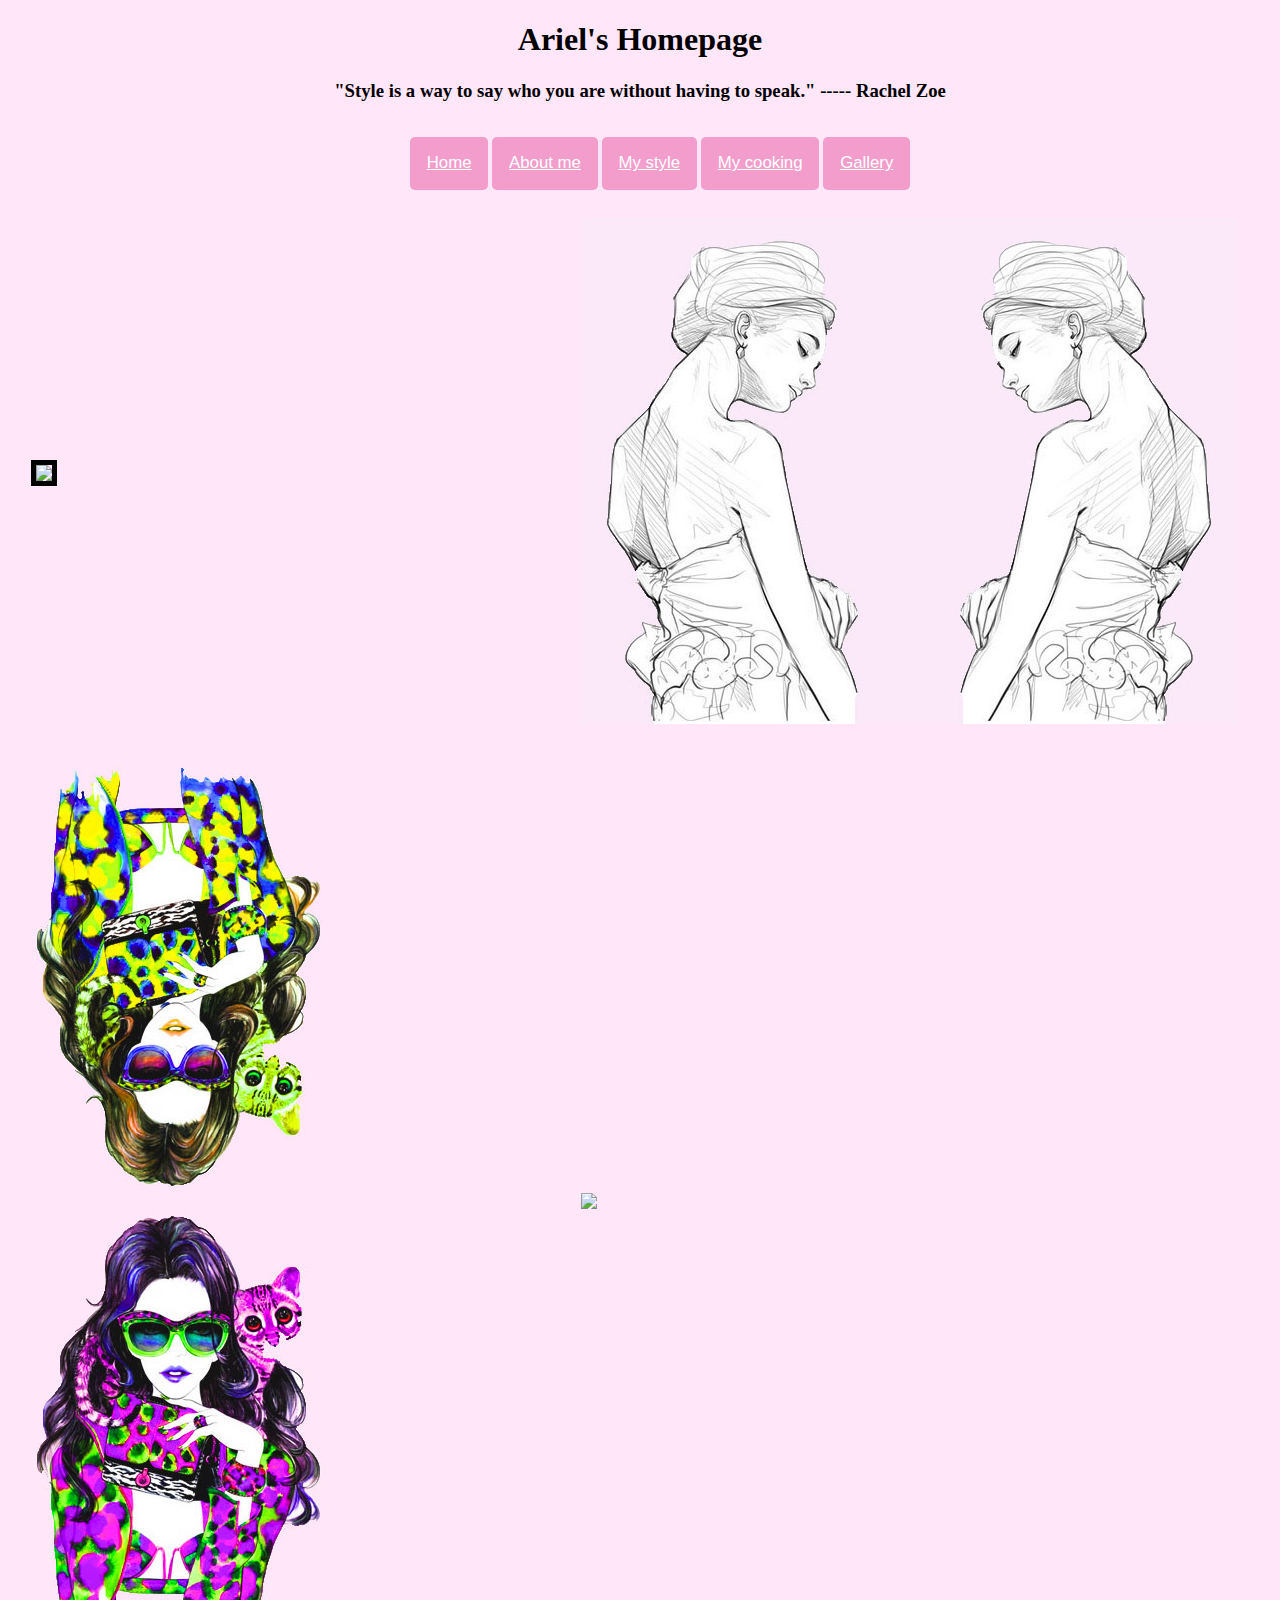
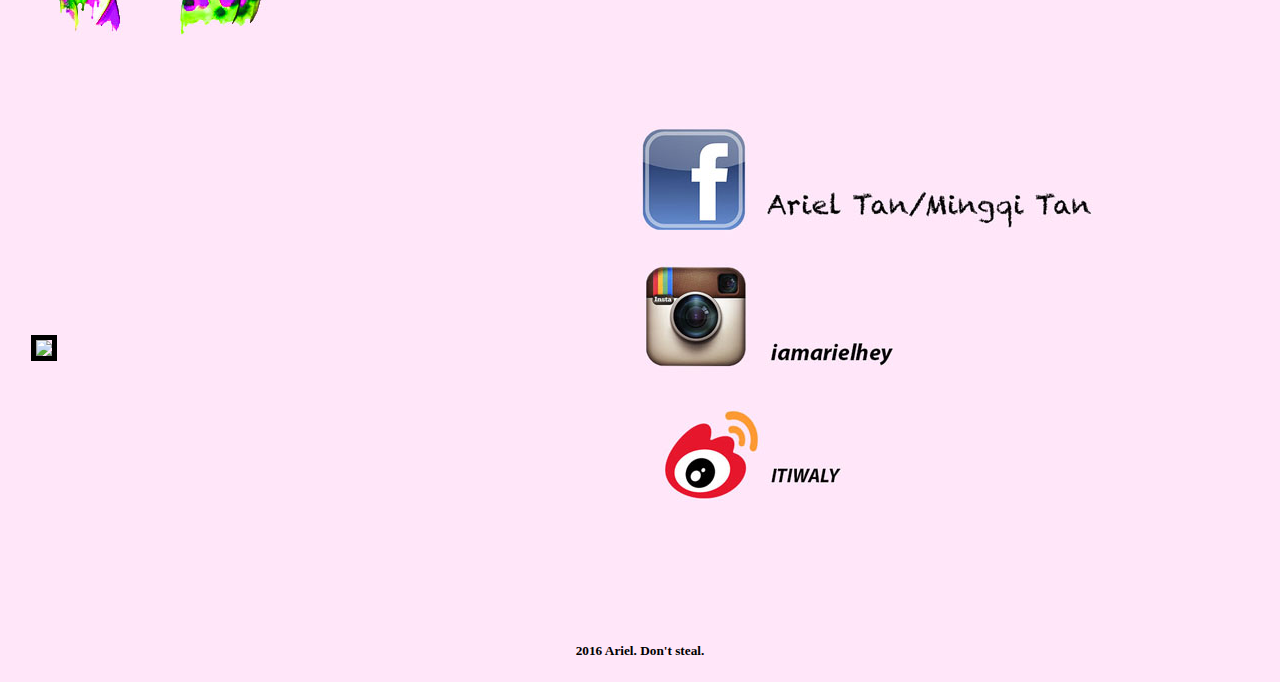
==== index.html @ 0da6934d "Rename homepage.html to index.html" ====
<!DOCTYPE html>
<html>   
 <head>  
   <link type="text/css" rel="stylesheet" href="stylesheet.css"/> 
   <title> Ariel's Homepage </title> 
     
    <style type="text/css">
        td{
            height:100px;
            width:700px; 
        }
 
        #leftUp{
           <!-- background-color:#FFE4E1; -->
          background-color: #ffe6f9;
           

        }
        #upCenter{
           background-color: #ffe6f9;
        }
         #upRight{
            background-color: #ffe6f9;
        }
       
       
        #centerLeft{
            background-color: #ffe6f9;
        }
        #center{
             background-color: #ffe6f9;
        }
       
        #leftDown{
            background-color: #ffe6f9;
        }
        #downCenter{
        
           background-color: #ffe6f9;
        }
    
    </style>
 </head>  
      <body>
      			 
		 <h1> Ariel's Homepage </h1>
       <h3> "Style is a way to say who you are without having to speak."   ----- Rachel Zoe</h3>
      
       
      
       <div class="top-nav">	       											
							<ul class="res">
								<li><a href="homepage.html" class="active">Home</a></li>
								<li><a href="aboutme.html">About me</a></li>						
								<li><a href="Mystyle.html">My style</a></li>
								<li><a href="Mycooking.html">My cooking</a></li>	
								<li><a href="gallery.html">Gallery</a></li>	
														
							</ul>
				 </div>
	
    
     
       <table>
        <tr>
            <td id="leftUp">  <img id= "leftpic" src ="https://m.popkey.co/bebf7a/Lly1Y_f-maxage-0.gif" /></td>
            <td id="upCenter"><img  src="images/scan.jpg"/><img id= "smaller" src="images/scan1.jpg"/></h2></td>
           
        </tr>
        <tr>
            <td id="centerLeft"><img src="images/catu.jpg"/><img src="images/666.jpg"/></td>
            <td id="center"> <img id="rightpic" src="https://m.popkey.co/a2965c/xRWN4_f-maxage-0.gif"/></td>

        </tr>
        <tr>
            <td id="leftDown"><img id="leftpic" src="https://m.popkey.co/26a52f/a01q3_f-maxage-0.gif"/></td>
            <td id="downCenter"><img id= "smaller" src="images/Sinacopy.jpg"/></td></td>
        </tr>
    </table>
    
    <h5>  2016 Ariel. Don't steal. </h5>
    
    

      </body>
        </html>


<!--http://popkey.co/search/ariel-->
---- stylesheet.css ----
body {

background-color: #ffe6f9;
}

h1 {

font-family:  Futura;
text-align: center;

}
h3{

font-family: Futura;
text-align: center;
margin-left:100px;
margin-right:100px;


}

h5{


text-align: center;

}

td{

padding-top:10px;

}

li {
border : 0px solid #ffffff;
font-family: Futura, Tahoma, sans-serif;
color:#ffffff;
border-radius:5px 5px; 
background-color: #f29dcc;
display: inline;
padding: 0px 0px 0px 0px;

}

#leftpic{

border: 5px solid black;

margin-left:20px;
float:left;
display: inline;
}

.leftpic1{

border: 5px solid black;
margin-left:100px;
display: inline;

}


.text {

text-align: center;

}

.picc{

magrin-left:60px;

}

.smaller{

border: 5px solid black;
width: 50%
height:100px;
margin-left: 450px

}

.gallery{

border: 5px solid black;
width: 10%
height:100px;
margin-left: 50px;
margin-top:50px;

}

#lol{

margin-left: 100px;

}

.veg{

border: 5px solid black;
width: 50%
height:100px;
margin-left: 500px

}

.mid{

border: 5px solid black;
width: 50%
height:100px;
margin-left: 400px

}

.midd{


border: 5px solid black;
width: 50%
height:100px;
margin-left: 350px

}


}
#rightpic{

border: 5px solid black;
margin-top:10px;
margin-left: 20px;
display: inline;


}

h4 {
 text-align: left;
  margin-right: 50px;
  margin-left: 50px;
  font-family: Futura;
}


.top-nav {
    float: right;
    width: 100%;
  
    text-align: center;
}
.top-nav ul.res {
    padding:-10em -10em -10em -10em;
    list-style: none;
}
.top-nav ul.res li{
    display:inline-block;
}
.top-nav ul.res li a {
    font-size: 1.05em;
    color: #fff;
    padding: 1em;
    display: block;
}


.sub-nav {
    float: right;
    width: 100%;
  
    text-align: left;
}
.sub-nav ul.res {
    padding:-10em -10em -10em -10em;
    list-style: none;
}
.sub-nav ul.res li{
    display:inline-block;
}
.sub-nav ul.res li a {
    font-size: 1.05em;
    color: #fff;
    padding: 1em;
    display: block;
}

iframe{



 margin-left: 80px;



}

.lala{
 margin-left: 450px;

}
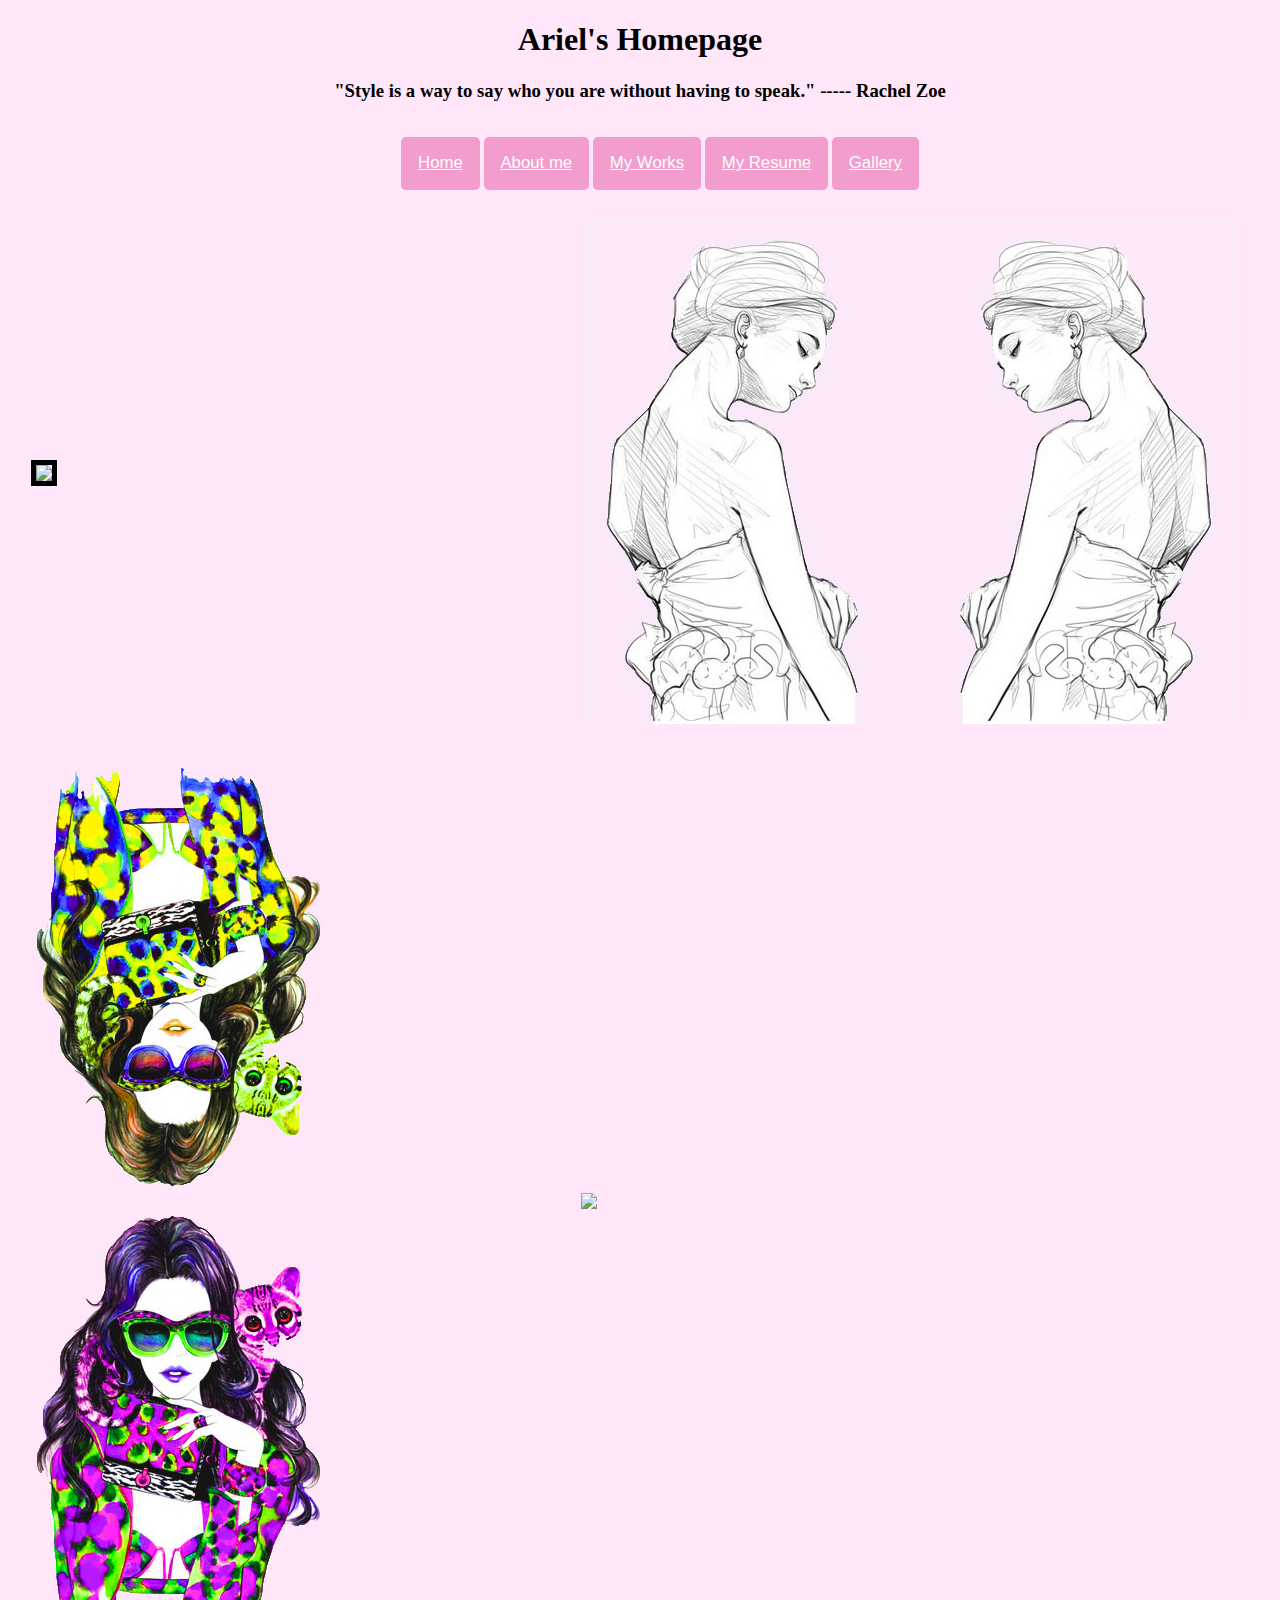
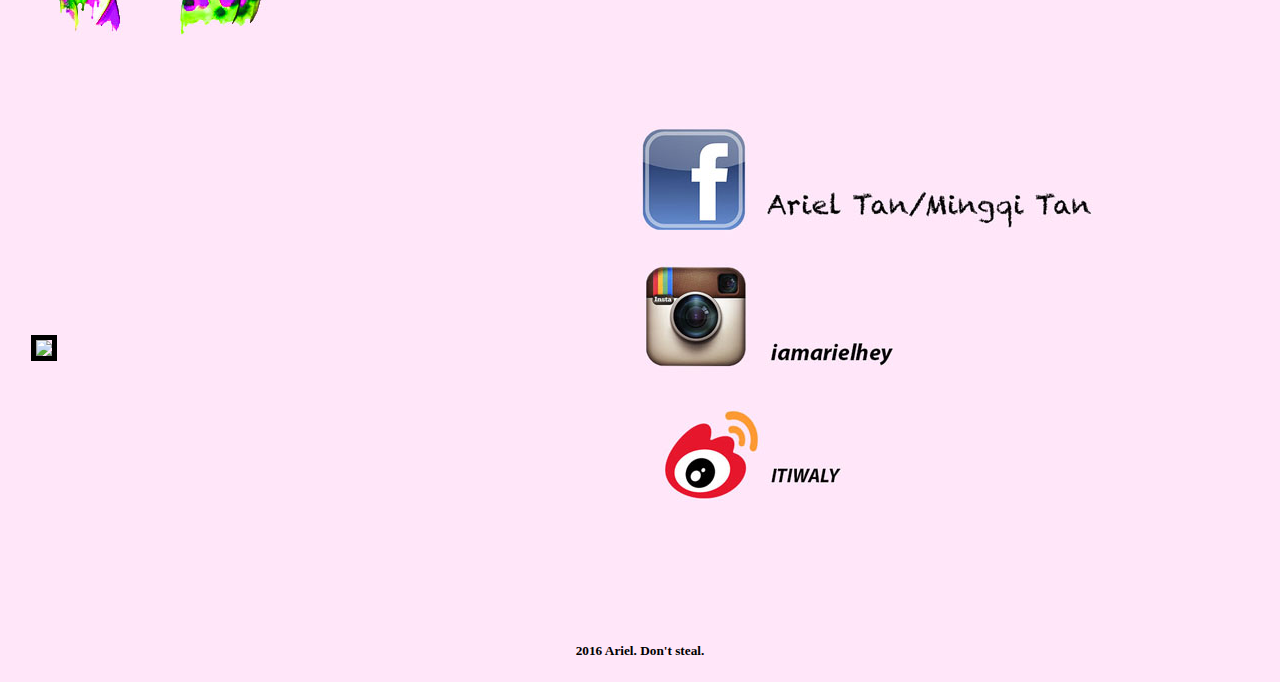
==== commit 5ed1dc0e: "Add files via upload" ====
--- a/index.html
+++ b/index.html
@@ -50,10 +50,10 @@
       
        <div class="top-nav">	       											
 							<ul class="res">
-								<li><a href="homepage.html" class="active">Home</a></li>
+								<li><a href="index.html" class="active">Home</a></li>
 								<li><a href="aboutme.html">About me</a></li>						
-								<li><a href="Mystyle.html">My style</a></li>
-								<li><a href="Mycooking.html">My cooking</a></li>	
+								<li><a href="Mystyle.html">My Works</a></li>	
+								<li><a href="resume.pdf">My Resume</a></li>	
 								<li><a href="gallery.html">Gallery</a></li>	
 														
 							</ul>
@@ -80,10 +80,10 @@
     
     <h5>  2016 Ariel. Don't steal. </h5>
     
-    
+  
 
       </body>
         </html>
 
 
-<!--http://popkey.co/search/ariel-->
+<!--http://popkey.co/search/ariel-->--- a/stylesheet.css
+++ b/stylesheet.css
@@ -17,6 +17,12 @@
 margin-right:100px;
 
 
+}
+
+h2{
+
+font-family: Times;
+text-align: center;
 }
 
 h5{
@@ -57,8 +63,32 @@
 border: 5px solid black;
 margin-left:100px;
 display: inline;
-
-}
+width: 300px;
+height:500px;
+
+}
+
+.leftpic2{
+
+border: 5px solid black;
+margin-left:100px;
+display: inline;
+width: 600px;
+height:900px;
+
+}
+
+
+.leftpic3{
+
+border: 5px solid black;
+margin-left:100px;
+display: inline;
+width: 800px;
+height:600px;
+
+}
+
 
 
 .text {
@@ -82,6 +112,13 @@
 
 }
 
+.smaller1{
+
+width: 50%
+height:100px;
+margin-left: 640px
+
+}
 .gallery{
 
 border: 5px solid black;
@@ -107,6 +144,7 @@
 
 }
 
+
 .mid{
 
 border: 5px solid black;
@@ -115,6 +153,8 @@
 margin-left: 400px
 
 }
+
+
 
 .midd{
 
@@ -171,7 +211,6 @@
     float: right;
     width: 100%;
   
-    text-align: left;
 }
 .sub-nav ul.res {
     padding:-10em -10em -10em -10em;
@@ -201,4 +240,9 @@
  margin-left: 450px;
 
 }
-
+.lala1{
+ margin-left: 150px;
+
+}
+
+
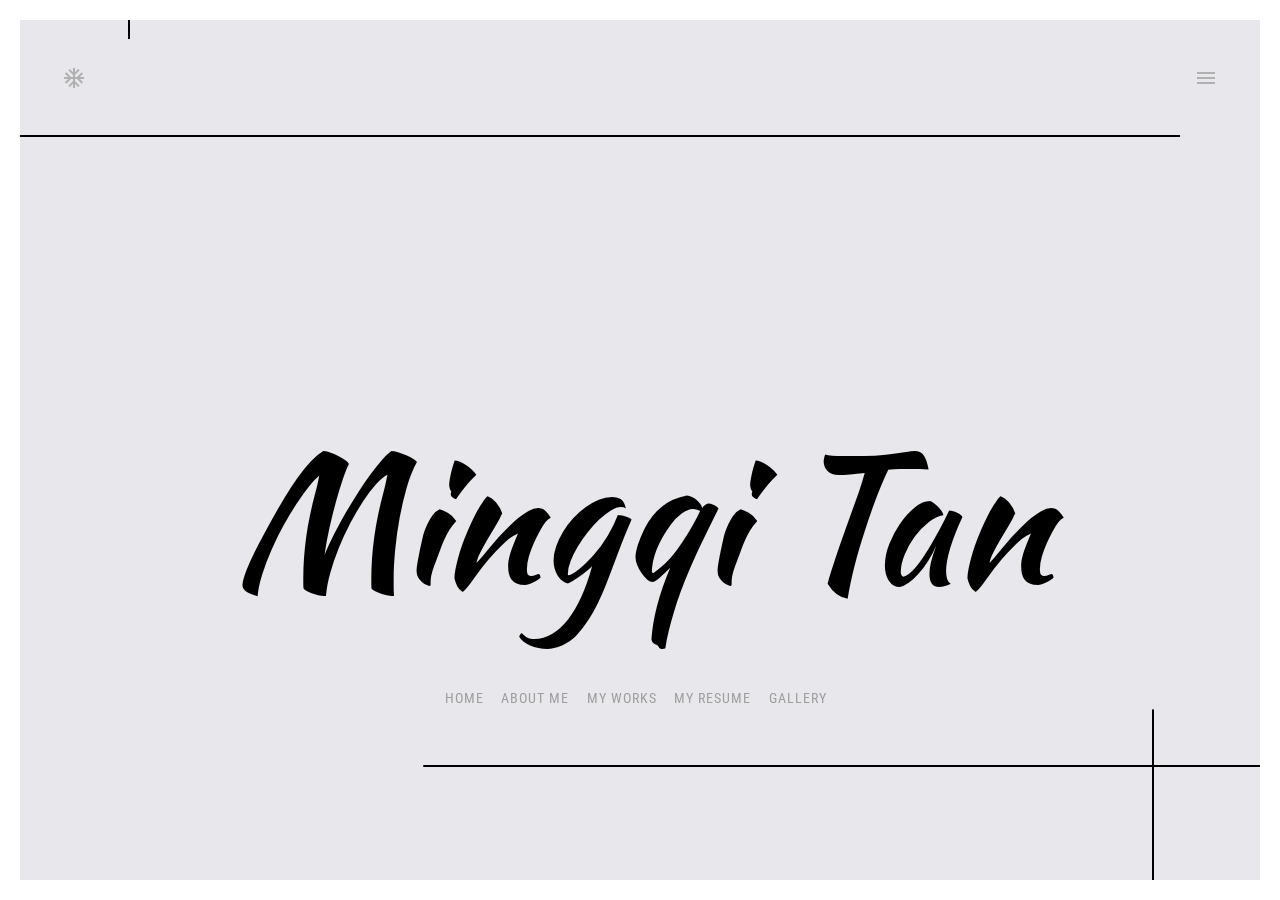
==== commit 8287ac73: "Add files via upload" ====
--- a/index.html
+++ b/index.html
@@ -1,89 +1,107 @@
 <!DOCTYPE html>
-<html>   
- <head>  
-   <link type="text/css" rel="stylesheet" href="stylesheet.css"/> 
-   <title> Ariel's Homepage </title> 
-     
-    <style type="text/css">
-        td{
-            height:100px;
-            width:700px; 
-        }
- 
-        #leftUp{
-           <!-- background-color:#FFE4E1; -->
-          background-color: #ffe6f9;
-           
+<html lang="en" class="no-js">
+	<head>
+		<meta charset="UTF-8" />
+		<meta http-equiv="X-UA-Compatible" content="IE=edge">
+		<meta name="viewport" content="width=device-width, initial-scale=1">
+		<title>Line Maker | Demo 3 | Codrops</title>
+		<meta name="description" content="" />
+		<meta name="keywords" content="" />
+		<meta name="author" content="Codrops" />
+		<link rel="shortcut icon" href="favicon.ico">
+		<link rel="stylesheet" type="text/css" href="css/normalize.css" />
+		<link rel="stylesheet" type="text/css" href="css/demo.css" />
+		<link rel="stylesheet" type="text/css" href="css/decolines.css" />
+		<link href="https://fonts.googleapis.com/css?family=Kaushan+Script|Roboto+Condensed" rel="stylesheet">
+		<!--[if IE]>
+  		<script src="http://html5shiv.googlecode.com/svn/trunk/html5.js"></script>
+		<![endif]--><script>document.documentElement.className = 'js';</script>
+	</head>
+	<body class="demo-3">
+		<svg class="hidden">
+			<defs>
+				<symbol id="icon-arrow" viewBox="0 0 24 24">
+					<title>arrow</title>
+					<polygon points="6.3,12.8 20.9,12.8 20.9,11.2 6.3,11.2 10.2,7.2 9,6 3.1,12 9,18 10.2,16.8 "/>
+				</symbol>
+				<symbol id="icon-drop" viewBox="0 0 24 24">
+					<title>drop</title>
+					<path d="M12,21c-3.6,0-6.6-3-6.6-6.6C5.4,11,10.8,4,11.4,3.2C11.6,3.1,11.8,3,12,3s0.4,0.1,0.6,0.3c0.6,0.8,6.1,7.8,6.1,11.2C18.6,18.1,15.6,21,12,21zM12,4.8c-1.8,2.4-5.2,7.4-5.2,9.6c0,2.9,2.3,5.2,5.2,5.2s5.2-2.3,5.2-5.2C17.2,12.2,13.8,7.3,12,4.8z"/><path d="M12,18.2c-0.4,0-0.7-0.3-0.7-0.7s0.3-0.7,0.7-0.7c1.3,0,2.4-1.1,2.4-2.4c0-0.4,0.3-0.7,0.7-0.7c0.4,0,0.7,0.3,0.7,0.7C15.8,16.5,14.1,18.2,12,18.2z"/>
+				</symbol>
+				<symbol id="icon-logo" viewBox="0 0 24 24">	
+					<path d="M22 11h-4.17l3.24-3.24-1.41-1.42L15 11h-2V9l4.66-4.66-1.42-1.41L13 6.17V2h-2v4.17L7.76 2.93 6.34 4.34 11 9v2H9L4.34 6.34 2.93 7.76 6.17 11H2v2h4.17l-3.24 3.24 1.41 1.42L9 13h2v2l-4.66 4.66 1.42 1.41L11 17.83V22h2v-4.17l3.24 3.24 1.42-1.41L13 15v-2h2l4.66 4.66 1.41-1.42L17.83 13H22z"/>
+					<path d="M0 0h24v24H0z" fill="none"/>
+				</symbol>
+				<symbol id="icon-menu" viewBox="0 0 24 24">
+					<path d="M0 0h24v24H0z" fill="none"/>
+					<path d="M3 18h18v-2H3v2zm0-5h18v-2H3v2zm0-7v2h18V6H3z"/>
+				</symbol>
+			</defs>
+		</svg>
+		<main>
+			<div class="dummy">
+				<div class="dummy__icon"><svg class="icon icon--logo"><use xlink:href="#icon-logo"></use></div>
+				<div class="dummy__icon"><svg class="icon icon--menu"><use xlink:href="#icon-menu"></use></div>
+			</div>
+			<header class="codrops-header">
+				<div class="codrops-links">
+				</div>
+				<h1 class="codrops-header__title">Mingqi Tan</h1>
+				<nav class="codrops-demos">
+					<a href="index.html" class="active">Home</a>
+							<a href="aboutme.html">About me</a>					
+						<a href="Mystyle.html">My Works</a>	
+								<a href="resume.pdf">My Resume</a>
+							<a href="gallery.html">Gallery</a>
+				</nav>
+			</header>
+		</main>
+		<script src="js/anime.min.js"></script>
+		<script src="js/main.js"></script>
+		<script>
+		(function() {
+			var lineMaker = new LineMaker({
+				position: 'fixed',
+				lines: [
+					{top: '15%', left: 0, width: '100%', height: 2, color: '#ddd', hidden: true},
+					{top: '85%', left: 0, width: '100%', height: 2, color: '#ddd', hidden: true},
+					{top: 0, left: '90%', width: 2, height: '100%', color: '#ddd', hidden: true},
+					{top: 0, left: '10%', width: 2, height: '100%', color: '#ddd', hidden: true},
+					{top: '15%', left: 0, width: '100%', height: 2, color: '#000', hidden: true, animation: { duration: 1000, easing: 'easeInOutExpo', delay: 0, direction: 'LeftRight' }},
+					{top: '85%', left: 0, width: '100%', height: 2, color: '#000', hidden: true, animation: { duration: 1000, easing: 'easeInOutExpo', delay: 100, direction: 'RightLeft' }},
+					{top: 0, left: '90%', width: 2, height: '100%', color: '#000', hidden: true, animation: { duration: 1000, easing: 'easeInOutExpo', delay: 200, direction: 'BottomTop' }},
+					{top: 0, left: '10%', width: 2, height: '100%', color: '#000', hidden: true, animation: { duration: 1000, easing: 'easeInOutExpo', delay: 300, direction: 'TopBottom' }}
+				]
+			});
+			
+			setTimeout(function() {
+				lineMaker.animateLineIn(4, {
+					complete: function() { lineMaker.showLine(0); }
+				});
+				lineMaker.animateLineIn(5, {
+					complete: function() { lineMaker.showLine(1); }
+				});
+				lineMaker.animateLineIn(6, {
+					complete: function() { lineMaker.showLine(2); }
+				});
+				lineMaker.animateLineIn(7, {
+					complete: function() { lineMaker.showLine(3); }
+				});
+			}, 100);
 
-        }
-        #upCenter{
-           background-color: #ffe6f9;
-        }
-         #upRight{
-            background-color: #ffe6f9;
-        }
-       
-       
-        #centerLeft{
-            background-color: #ffe6f9;
-        }
-        #center{
-             background-color: #ffe6f9;
-        }
-       
-        #leftDown{
-            background-color: #ffe6f9;
-        }
-        #downCenter{
-        
-           background-color: #ffe6f9;
-        }
-    
-    </style>
- </head>  
-      <body>
-      			 
-		 <h1> Ariel's Homepage </h1>
-       <h3> "Style is a way to say who you are without having to speak."   ----- Rachel Zoe</h3>
-      
-       
-      
-       <div class="top-nav">	       											
-							<ul class="res">
-								<li><a href="index.html" class="active">Home</a></li>
-								<li><a href="aboutme.html">About me</a></li>						
-								<li><a href="Mystyle.html">My Works</a></li>	
-								<li><a href="resume.pdf">My Resume</a></li>	
-								<li><a href="gallery.html">Gallery</a></li>	
-														
-							</ul>
-				 </div>
-	
-    
-     
-       <table>
-        <tr>
-            <td id="leftUp">  <img id= "leftpic" src ="https://m.popkey.co/bebf7a/Lly1Y_f-maxage-0.gif" /></td>
-            <td id="upCenter"><img  src="images/scan.jpg"/><img id= "smaller" src="images/scan1.jpg"/></h2></td>
-           
-        </tr>
-        <tr>
-            <td id="centerLeft"><img src="images/catu.jpg"/><img src="images/666.jpg"/></td>
-            <td id="center"> <img id="rightpic" src="https://m.popkey.co/a2965c/xRWN4_f-maxage-0.gif"/></td>
+			setTimeout(function() {
+				lineMaker.animateLineOut(4);
+				lineMaker.animateLineOut(5);
+				lineMaker.animateLineOut(6);
+				lineMaker.animateLineOut(7);
+			}, 2000);
 
-        </tr>
-        <tr>
-            <td id="leftDown"><img id="leftpic" src="https://m.popkey.co/26a52f/a01q3_f-maxage-0.gif"/></td>
-            <td id="downCenter"><img id= "smaller" src="images/Sinacopy.jpg"/></td></td>
-        </tr>
-    </table>
-    
-    <h5>  2016 Ariel. Don't steal. </h5>
-    
-  
-
-      </body>
-        </html>
-
-
-<!--http://popkey.co/search/ariel-->+			setTimeout(function() {
+				lineMaker.createLine({top: '50vh', left: '21vw', width: '60vw', height: 16, color: '#E91E63', hidden: true, animation: { duration: 1000, easing: 'easeInOutExpo', delay: 300, direction: 'LeftRight' }});
+				
+				lineMaker.animateLineIn(8);
+			}, 2000);
+		})();
+		</script>
+	</body>
+</html>
--- a/css/demo.css
+++ b/css/demo.css
@@ -0,0 +1,580 @@
+*, *::after, *::before { -webkit-box-sizing: border-box; box-sizing: border-box; }
+
+body {
+	font-family: 'Roboto Mono', monospace;
+	color: #666c7b;
+	-webkit-font-smoothing: antialiased;
+	-moz-osx-font-smoothing: grayscale;
+	background: #f8f8f8;
+	font-weight: 400;
+	overflow: auto;
+}
+
+.demo-1 main {
+	position: relative;
+	z-index: 1;
+	overflow: auto;
+}
+
+.demo-4 main {
+	-webkit-animation: fadeAllIn 2s;
+	animation: fadeAllIn 2s;
+}
+
+@-webkit-keyframes fadeAllIn {
+	0%, 50% { opacity: 0; -webkit-transform: translate3d(-10px,0,0); transform: translate3d(-10px,0,0); }
+	100% { opacity: 1; -webkit-transform: translate3d(0,0,0); transform: translate3d(0,0,0); }
+}
+
+@keyframes fadeAllIn {
+	0%, 50% { opacity: 0; -webkit-transform: translate3d(-10px,0,0); transform: translate3d(-10px,0,0); }
+	100% { opacity: 1; -webkit-transform: translate3d(0,0,0); transform: translate3d(0,0,0); }
+}
+
+a {
+	outline: none;
+	color: #eecc99;
+	text-decoration: none;
+}
+
+a:hover, a:focus { color: #666c7b; }
+
+/* Individual demo styles */
+.demo-2 {
+	background: #396ad1;
+	color: #fff;
+}
+
+.demo-2 a {	color: #f3ef8b; }
+.demo-2 a:hover, .demo-2 a:focus { color: #fff; }
+
+.demo-3 {
+	background: #e8e8ec;
+	color: #333;
+	height: 100vh;
+	font-family: 'Roboto Condensed', sans-serif;
+}
+
+.demo-3::after {
+	content: '';
+	pointer-events: none;
+	position: absolute;
+	top: 0;
+	left: 0;
+	width: 100%;
+	height: 100%;
+	border: 20px solid #fff;
+}
+
+.demo-3 a { color: #9e9e9e; }
+.demo-3 a:hover, .demo-3 a:focus { color: #333; }
+
+.demo-4 {
+	background: #F5F5F5;
+	color: #737373;
+	position: relative;
+	font-family: 'Playfair Display', serif;
+}
+
+.demo-4 a { color: #47a53d; }
+.demo-4 a:hover, .demo-4 a:focus { color: #333; }
+
+.demo-5 {
+	background: #78e5ae;
+	color: #30664b;
+	position: relative;
+	font-family: 'Roboto Condensed', sans-serif;
+}
+
+.demo-5 a { color: #fff; }
+.demo-5 a:hover, .demo-5 a:focus { color: #000; }
+
+.demo-6 {
+	background: #3f51b5;
+	color: #fff;
+	position: relative;
+	font-family: 'Avenir Next', Avenir, 'Helvetica Neue', Helvetica, 'Segoe UI', Arial, sans-serif;
+}
+
+.demo-6 a { color: #eb585d; }
+.demo-6 a:hover, .demo-5 a:focus { color: #fff; }
+
+/* Helpers */
+.hidden {
+	position: absolute;
+	overflow: hidden;
+	width: 0;
+	height: 0;
+	pointer-events: none;
+}
+
+/* Buttons */
+.btn {
+	background: #eecc99;
+	color: inherit;
+	border: 0;
+	margin: 0;
+	display: block;
+	padding: 0.5em 1.15em;
+	border-radius: 0.3em;
+	margin: 1em 0 0;
+	font-size: 0.75em;
+	font-weight: bold;
+	text-transform: capitalize;
+	max-width: 100%;
+	white-space: nowrap;
+	overflow: hidden;
+	text-overflow: ellipsis;
+}
+
+.btn[disabled] {
+	opacity: 0.8;
+}
+
+.btn:not([disabled]):hover {
+	background: #666c7b;
+	color: #fff;
+}
+
+.btn:focus {
+	outline: none;
+}
+
+/* Icons */
+.icon {
+	display: block;
+	width: 1.5em;
+	height: 1.5em;
+	margin: 0 auto;
+	fill: currentColor;
+}
+
+/* Header */
+.codrops-header {
+	margin: 12vh 0 0 10%;
+	padding: 2em;
+	position: relative;
+}
+
+.actions {
+	margin: 1em 0 0 0;
+	z-index: 100;
+	position: relative;
+}
+
+.demo-2 .codrops-header {
+	margin: calc(10vh + 1px) 0 0 calc(10% + 1px);
+	padding: 2em;
+	width: calc(50vw - 1px);
+	min-height: calc(40vh - 1px);
+	position: relative;
+	z-index: 100;
+	background: #0f27b7;
+}
+
+.demo-3 .codrops-header,
+.demo-6 .codrops-header  {
+	text-align: center;
+	position: absolute;
+	width: calc(80vw - 5px);
+	top: 15vh;
+	left: 10vw;
+	height: calc(70vh - 5px);
+	margin: 5px 0 0 5px;
+	display: -webkit-flex;
+	display: -ms-flexbox;
+	display: flex;
+	-webkit-flex-direction: column;
+	-ms-flex-direction: column;
+	flex-direction: column;
+	-webkit-align-items: center;
+	-ms-flex-align: center;
+	align-items: center;
+	-webkit-justify-content: center;
+	-ms-flex-pack: center;
+	justify-content: center;
+	-webkit-transform: translate3d(0,100px,0);
+	transform: translate3d(0,100px,0);
+	-webkit-animation: fadeIn 2s ease-out forwards;
+	animation: fadeIn 2s ease-out forwards;
+}
+
+@-webkit-keyframes fadeIn {
+	0%, 40% { opacity: 0; }
+	85%, 100% { opacity: 1; -webkit-transform: translate3d(0,0,0); transform: translate3d(0,0,0); }
+}
+
+@keyframes fadeIn {
+	0%, 40% { opacity: 0; }
+	85%, 100% { opacity: 1; -webkit-transform: translate3d(0,0,0); transform: translate3d(0,0,0); }
+}
+
+.demo-4 .codrops-header {
+	margin: 0;
+	padding: 0 0 0 2em;
+	z-index: 100;
+}
+
+.codrops-header__title {
+	margin: 0;
+	padding: 0 0 0.15em 0;
+	font-size: 9vw;
+	text-transform: uppercase;
+	line-height: 1;
+	font-weight: normal;
+}
+
+.demo-1 .codrops-header__title {
+	font-family: 'Bungee Inline', sans-serif;
+	color: #eecc99;
+	display: inline-block;
+	text-indent: -0.05em;
+}
+
+.demo-2 .codrops-header__title {
+	font-family: inherit;
+	color: #fff;
+	font-size: 6vw;
+	font-weight: 100;
+	margin-bottom: 5vh;
+}
+
+.demo-2 .sponsor {
+	font-weight: bold;
+	margin: 2em 0 0;
+	font-size: 0.85em;
+}
+
+.demo-3 .codrops-header__title {
+	font-family: 'Kaushan Script', cusrive;
+	text-transform: none;
+	font-size: 14vw;
+	color: #000;
+	margin: 0;
+	padding: 0 0 0.35em;
+}
+
+.demo-3 .sponsor {
+	color: #727272;
+}
+
+.demo-4 .codrops-header__title {
+	font-size: 2.5em;
+	font-weight: bold;
+}
+
+.demo-4 .codrops-header__title span {
+	font-style: italic;
+	font-weight: 400;
+	text-transform: none;
+	font-size: 0.75em;
+	display: block;
+}
+
+.demo-4 .sponsor {
+	margin: 3em 0 0;
+	font-weight: bold;
+}
+
+.demo-5 .codrops-header__title {
+	font-size: 14vw;
+	text-indent: -0.075em;
+	font-weight: bold;
+	line-height: 0.8;
+	padding: 0;
+	font-family: 'Teko', sans-serif;
+	color: #fff;
+}
+
+.demo-6 .codrops-header__title {
+	font-family: 'Ultra', serif;
+	text-transform: none;
+	font-size: 10vw;
+	margin: 0.15em 0 0 0;
+	text-shadow: 8px 13px 0px #F85659;
+}
+
+.demo-6 .sponsor {
+	font-weight: bold;
+	font-size: 0.85em;
+}
+
+.codrops-header__tagline {
+	padding: 0;
+	margin: 0;
+	font-weight: bold;
+	font-size: 1.25em;
+	line-height: 1.5;
+}
+
+.demo-2 .codrops-header__tagline {
+	font-size: 1em;
+}
+
+/* Top Navigation Style */
+.codrops-links {
+	display: inline-flex;
+	text-align: center;
+	white-space: nowrap;
+	margin: 1em;
+	position: fixed;
+	top: 0;
+	left: 0;
+}
+
+.demo-3 .codrops-links,
+.demo-6 .codrops-links {
+	position: relative;
+}
+
+.demo-4 .codrops-links {
+	position: relative;
+	margin: 2em 0;
+}
+
+.codrops-links::after {
+	position: absolute;
+	top: 0%;
+	left: 50%;
+	width: 1px;
+	height: 100%;
+	background: #ddd;
+	content: '';
+	-webkit-transform: rotate(22.5deg);
+	transform: rotate(22.5deg);
+}
+
+.codrops-icon {
+	display: block;
+	padding: 0.25em 1.5em 0.25em 0;
+}
+
+.codrops-icon:last-child {
+	padding-right: 0;
+}
+
+/* Demo links */
+.codrops-demos {
+	margin: 1em 0 0 0;
+}
+
+.demo-5 .codrops-demos {
+	margin: 0;
+}
+
+.codrops-demos a {
+	display: inline-block;
+	margin: 0 1em 0 0;
+	font-weight: bold;
+	font-size: 0.85em;
+}
+
+.demo-3 .codrops-demos a {
+	text-transform: uppercase;
+	letter-spacing: 1px;
+	font-size: 0.85em;
+	font-weight: normal;
+}
+
+.demo-4 .codrops-demos a {
+	font-size: 1em;
+	font-weight: normal;
+	font-style: italic;
+	margin: 1em 1em 0.5em 0;
+}
+
+.codrops-demos a.current-demo {
+	color: #666c7b;
+}
+
+.demo-2 .codrops-demos a.current-demo {
+	color: #091452;
+}
+
+.demo-4 .codrops-demos a.current-demo {
+	border-bottom: 1px solid;
+}
+
+.demo-5 .codrops-demos a.current-demo {
+	color: #30664b;
+}
+
+.demo-6 .codrops-demos a.current-demo {
+	color: #2e3a79;
+}
+
+/* Content */
+.content {
+	padding: 3em 0;
+	position: relative;
+}
+
+.demo-2 .content {
+	padding: 10vw 0;
+}
+
+.demo-4 .content--columns {
+	padding: 4em 2em;
+}
+
+.demo-1 .content--grid p {
+	font-weight: bold;
+	margin: 0 10%;
+	padding: 1em;
+	line-height: 1.5;
+	color: #b8b4b4;
+}
+
+.demo-2 .content--grid p {
+	background: #fff;
+	font-weight: bold;
+	color: #0f27b7;
+	min-height: 10vw;
+	margin: 0 10vw;
+	padding: 2em;
+	line-height: 1.5;
+}
+
+.demo-5 .content--grid p {
+	padding: 2em;
+}
+
+.demo-4 .content--columns p {
+	font-size: 0.95em;
+	padding: 0 1.75em 0 0;
+	line-height: 1.75;
+	margin: 0 0 1em;
+}
+
+/* Related demos */
+.content--related {
+	text-align: center;
+	font-weight: bold;
+	padding: 4em 0 15em;
+}
+
+.media-item {
+	display: inline-block;
+	padding: 1em;
+	vertical-align: top;
+	-webkit-transition: color 0.3s;
+	transition: color 0.3s;
+}
+
+.media-item__img {
+	max-width: 100%;
+	box-shadow: 0 15px 10px -10px rgba(0,0,0,0);
+	-webkit-transition: box-shadow 0.3s, -webkit-transform 0.3s;
+	transition: box-shadow 0.3s, transform 0.3s;
+}
+
+.media-item:hover .media-item__img,
+.media-item:focus .media-item__img {
+	-webkit-transform: translate3d(0,-10px,0);
+	transform: translate3d(0,-10px,0);
+	box-shadow: 0 15px 10px -10px rgba(0,0,0,0.3);
+}
+
+.media-item__title {
+	margin: 0;
+	padding: 0.5em;
+	font-size: 1em;
+}
+
+.dummy {
+	width: 100%;
+	display: -webkit-flex;
+	display: -ms-flex;
+	display: flex;
+	-webkit-align-items: center;
+	-ms-flex-align: center;
+	align-items: center;
+	-webkit-justify-content: space-between;
+	-ms-flex-pack: space-between;
+	justify-content: space-between;
+	padding: 20px 20px 0 20px;
+	height: 15vh;
+}
+
+.dummy__icon {
+	width: calc(10vw - 20px);
+	color: #b0b0b1;
+}
+
+@media screen and (min-width: 50em) {
+	.demo-4 .codrops-header {
+		margin: 0;
+		padding: 0 0 0 2em;
+		width: 50vw;
+		z-index: 100;
+		position: absolute;
+	}
+	.demo-4 .codrops-header__title {
+		margin: 0 0 6em 50vw;
+		padding: 0.75em 0 0 0.35em;
+		width: 25vw;
+	}
+	.demo-4 .codrops-links {
+		position: fixed;
+		margin: 2em;
+	}
+	.demo-4 .content--columns {
+		padding: 22em 0 0 calc(50vw + 2em);
+		margin: 0 0 20em;
+		-webkit-column-count: 2;
+		-moz-column-count: 2;
+		column-count: 2;
+		-webkit-column-gap: 3em;
+		-moz-column-gap: 3em;
+		column-gap: 3em;
+	}
+	.actions {
+		width: 14.5vw;
+		margin: 2em 0 0 19vw;
+		position: absolute;
+	}
+	.content--grid p {
+		margin: 0 0 2em;
+		width: 20%;
+		margin-left: 10%;
+		text-align: right;
+		position: relative;
+	}
+	.content--grid p:nth-child(odd) {
+		margin-left: 50%;
+		text-align: left;
+	}
+	.content--grid p:nth-child(3n) {
+		margin-left: 70%;
+		text-align: left;
+	}
+	.demo-5 .content--grid p:nth-child(3n) {
+		padding-left: 3.5em;
+	}
+}
+
+@media screen and (max-width: 50em) {
+	.codrops-header {
+		padding: 1em;
+	}
+	.demo-2 .codrops-header {
+		margin-top: 5em;
+		width: calc(80vw - 1px);
+	}
+	.demo-3::after {
+		border-width: 10px;
+	}
+	.demo-4 .codrops-demos a {
+		margin-top: 0;
+	}
+	.demo-5 .content--grid p {
+		padding: 1em 1em 0;
+		margin: 0 10%;
+	}
+	.dummy {
+		padding: 10px 15% 0 15%;
+	}
+	.dummy__icon {
+		width: calc(10vw - 10px);
+	}
+}
--- a/css/decolines.css
+++ b/css/decolines.css
@@ -0,0 +1,19 @@
+.decolines {
+	pointer-events: none;
+	position: absolute;
+	width: 100%;
+	height: 100%;
+	top: 0;
+	left: 0;
+	pointer-events: none;
+}
+
+.decolines--fixed {
+	position: fixed;
+	width: 100vw;
+	height: 100vh;
+}
+
+.decoline {
+	position: absolute;
+}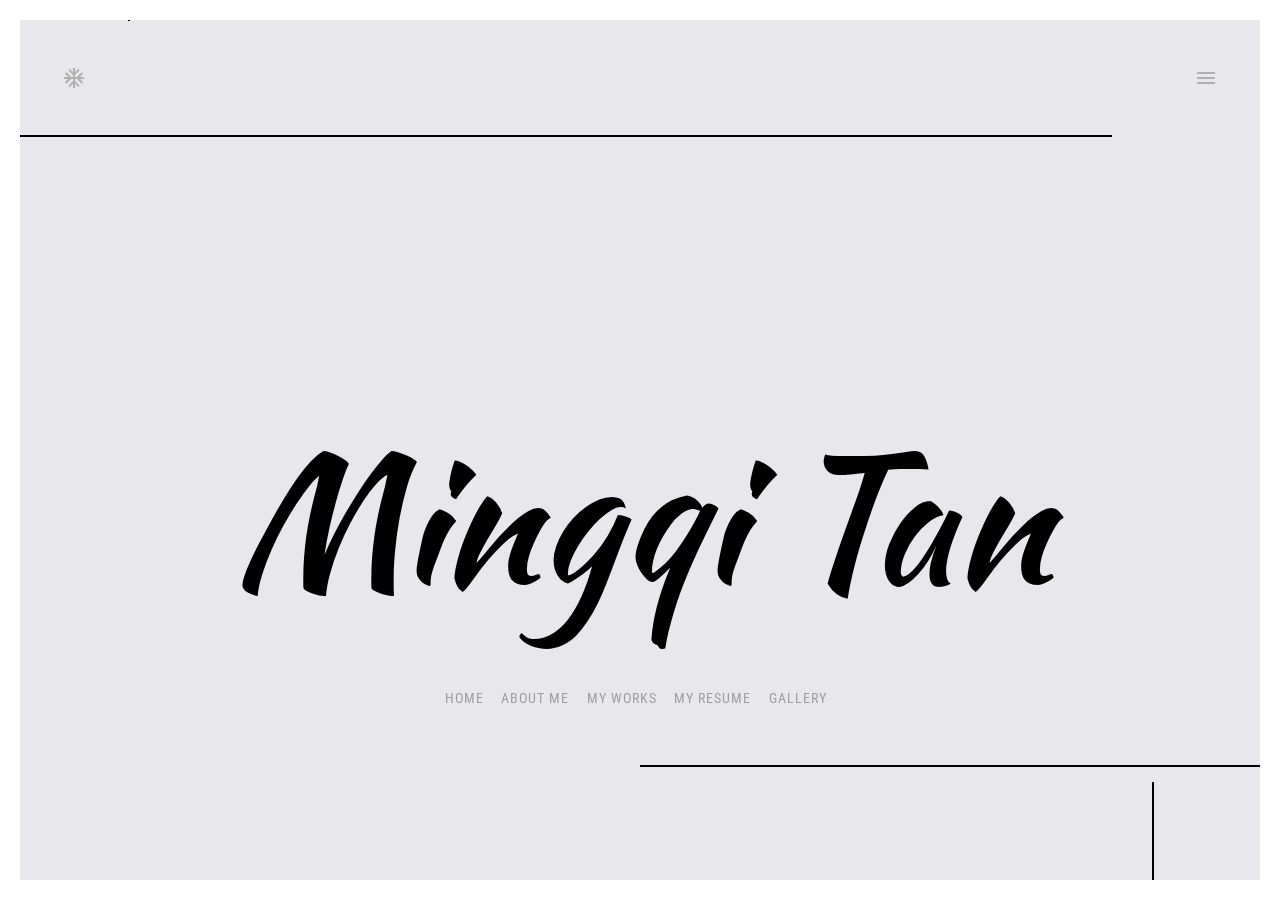
==== commit 9773995e: "Update index.html" ====
--- a/index.html
+++ b/index.html
@@ -4,7 +4,7 @@
 		<meta charset="UTF-8" />
 		<meta http-equiv="X-UA-Compatible" content="IE=edge">
 		<meta name="viewport" content="width=device-width, initial-scale=1">
-		<title>Line Maker | Demo 3 | Codrops</title>
+		<title>Ariel's Homepage</title>
 		<meta name="description" content="" />
 		<meta name="keywords" content="" />
 		<meta name="author" content="Codrops" />
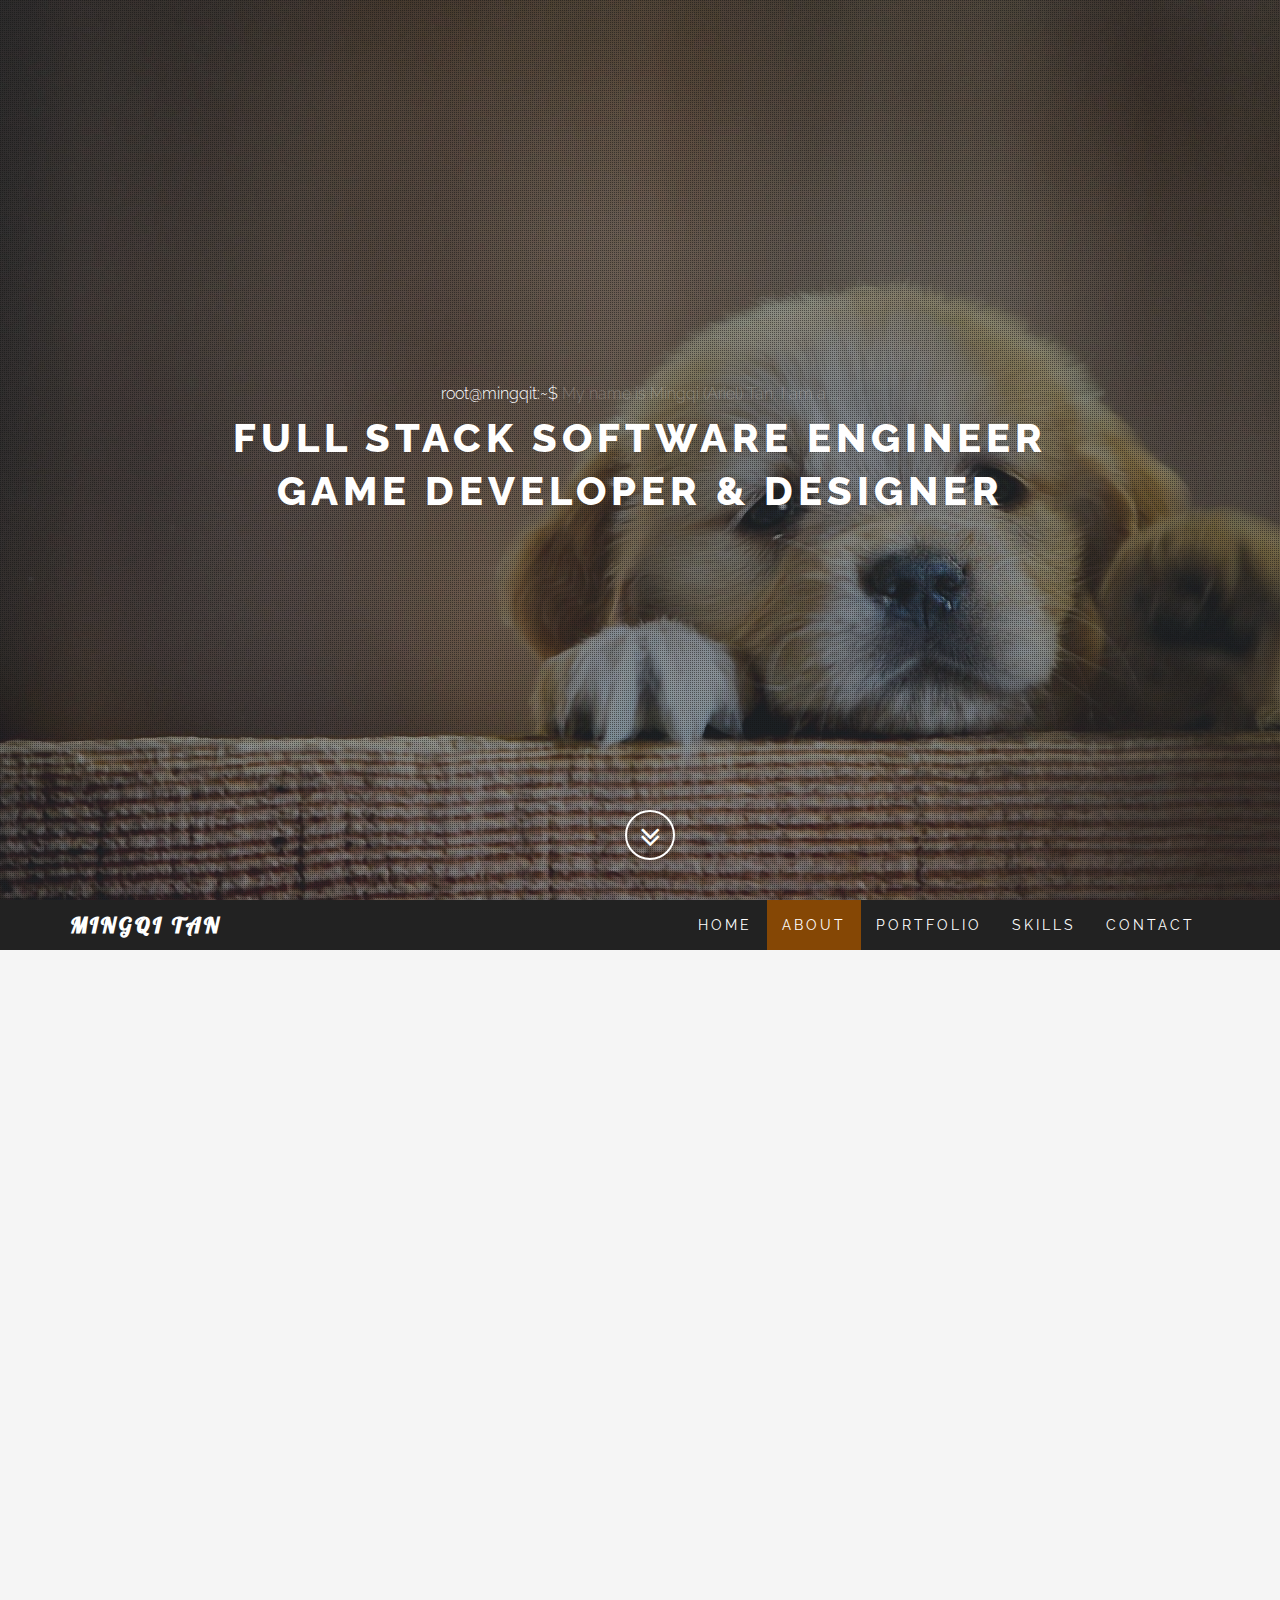
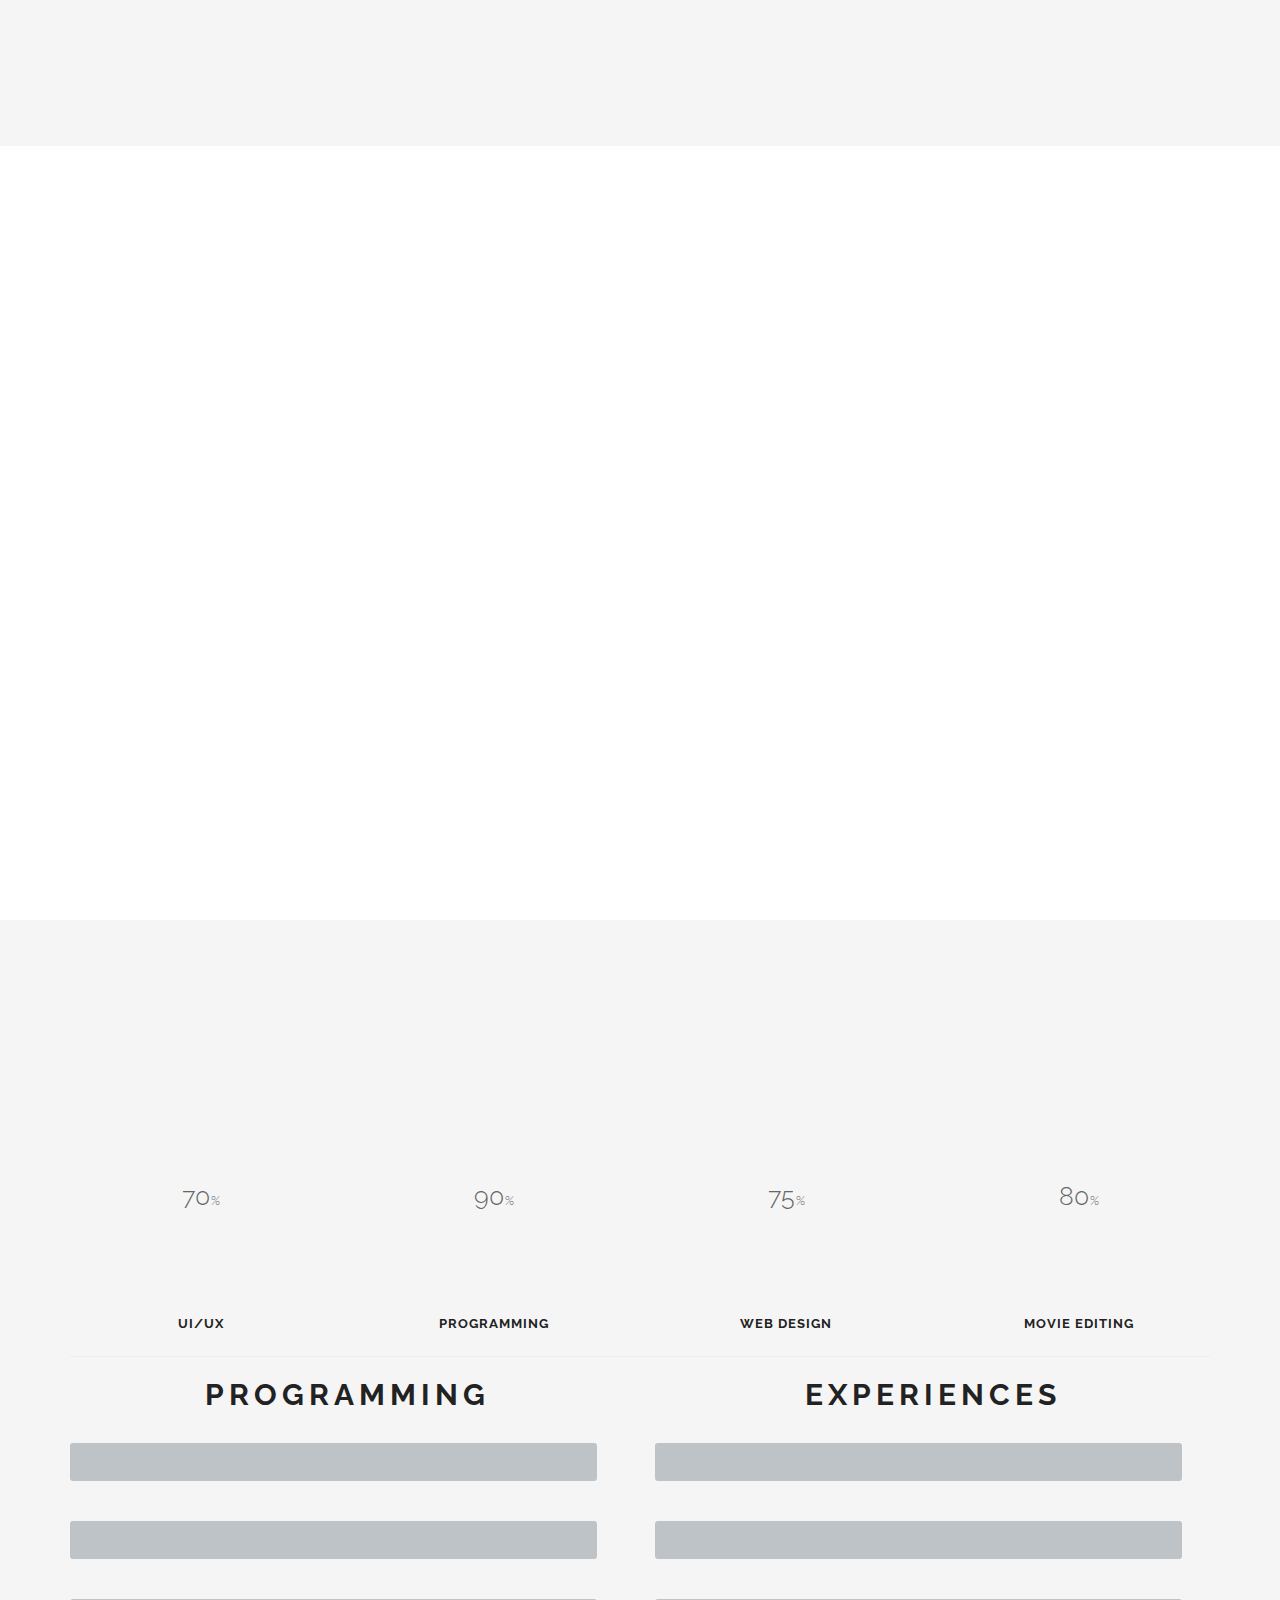
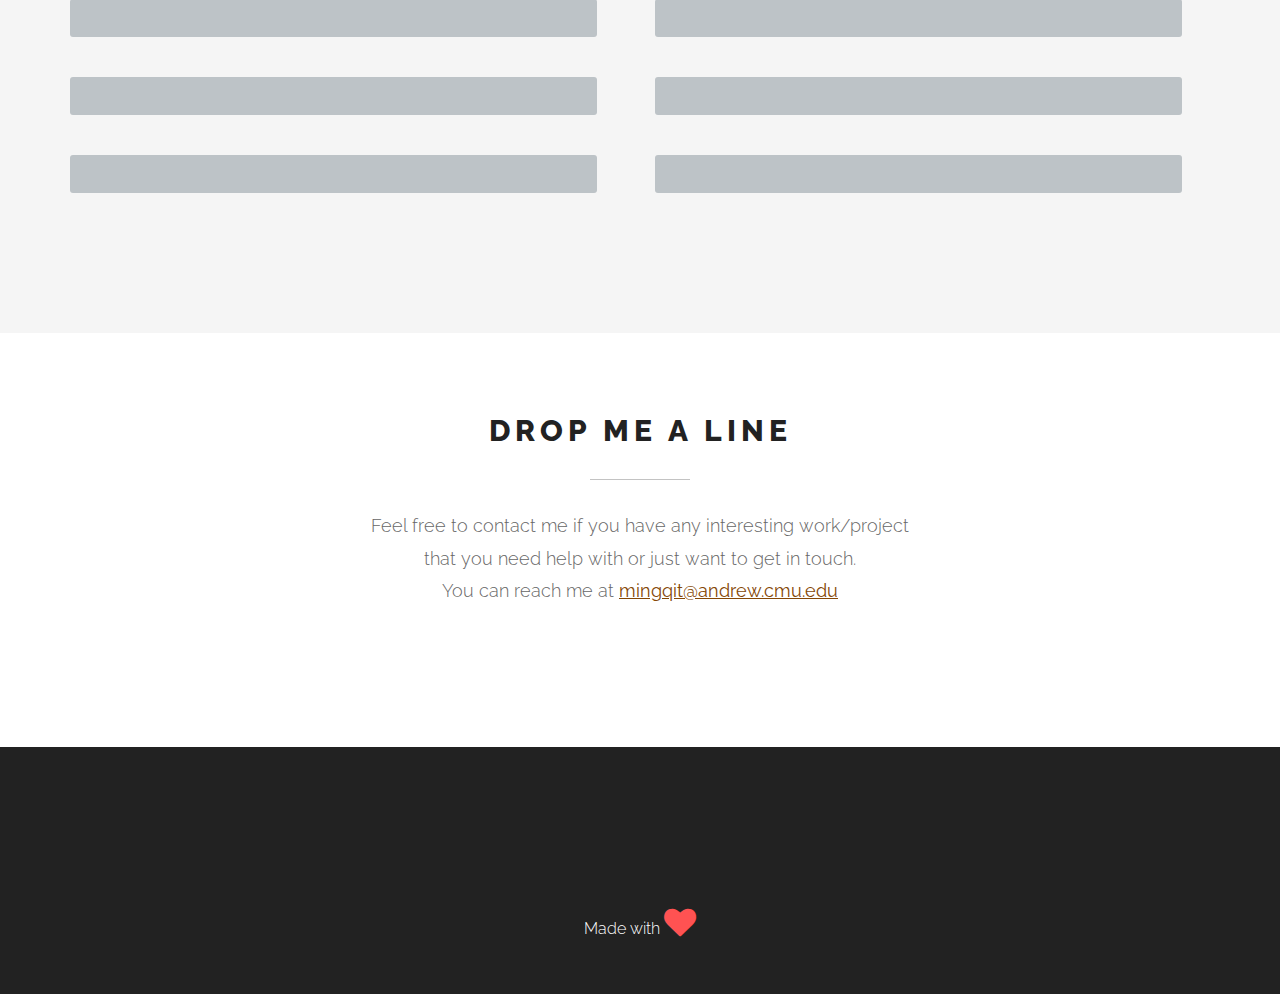
==== commit 5cf0b9f7: ""web"" ====
--- a/index.html
+++ b/index.html
@@ -1,107 +1,738 @@
 <!DOCTYPE html>
-<html lang="en" class="no-js">
-	<head>
-		<meta charset="UTF-8" />
-		<meta http-equiv="X-UA-Compatible" content="IE=edge">
-		<meta name="viewport" content="width=device-width, initial-scale=1">
-		<title>Ariel's Homepage</title>
-		<meta name="description" content="" />
-		<meta name="keywords" content="" />
-		<meta name="author" content="Codrops" />
-		<link rel="shortcut icon" href="favicon.ico">
-		<link rel="stylesheet" type="text/css" href="css/normalize.css" />
-		<link rel="stylesheet" type="text/css" href="css/demo.css" />
-		<link rel="stylesheet" type="text/css" href="css/decolines.css" />
-		<link href="https://fonts.googleapis.com/css?family=Kaushan+Script|Roboto+Condensed" rel="stylesheet">
-		<!--[if IE]>
-  		<script src="http://html5shiv.googlecode.com/svn/trunk/html5.js"></script>
-		<![endif]--><script>document.documentElement.className = 'js';</script>
-	</head>
-	<body class="demo-3">
-		<svg class="hidden">
-			<defs>
-				<symbol id="icon-arrow" viewBox="0 0 24 24">
-					<title>arrow</title>
-					<polygon points="6.3,12.8 20.9,12.8 20.9,11.2 6.3,11.2 10.2,7.2 9,6 3.1,12 9,18 10.2,16.8 "/>
-				</symbol>
-				<symbol id="icon-drop" viewBox="0 0 24 24">
-					<title>drop</title>
-					<path d="M12,21c-3.6,0-6.6-3-6.6-6.6C5.4,11,10.8,4,11.4,3.2C11.6,3.1,11.8,3,12,3s0.4,0.1,0.6,0.3c0.6,0.8,6.1,7.8,6.1,11.2C18.6,18.1,15.6,21,12,21zM12,4.8c-1.8,2.4-5.2,7.4-5.2,9.6c0,2.9,2.3,5.2,5.2,5.2s5.2-2.3,5.2-5.2C17.2,12.2,13.8,7.3,12,4.8z"/><path d="M12,18.2c-0.4,0-0.7-0.3-0.7-0.7s0.3-0.7,0.7-0.7c1.3,0,2.4-1.1,2.4-2.4c0-0.4,0.3-0.7,0.7-0.7c0.4,0,0.7,0.3,0.7,0.7C15.8,16.5,14.1,18.2,12,18.2z"/>
-				</symbol>
-				<symbol id="icon-logo" viewBox="0 0 24 24">	
-					<path d="M22 11h-4.17l3.24-3.24-1.41-1.42L15 11h-2V9l4.66-4.66-1.42-1.41L13 6.17V2h-2v4.17L7.76 2.93 6.34 4.34 11 9v2H9L4.34 6.34 2.93 7.76 6.17 11H2v2h4.17l-3.24 3.24 1.41 1.42L9 13h2v2l-4.66 4.66 1.42 1.41L11 17.83V22h2v-4.17l3.24 3.24 1.42-1.41L13 15v-2h2l4.66 4.66 1.41-1.42L17.83 13H22z"/>
-					<path d="M0 0h24v24H0z" fill="none"/>
-				</symbol>
-				<symbol id="icon-menu" viewBox="0 0 24 24">
-					<path d="M0 0h24v24H0z" fill="none"/>
-					<path d="M3 18h18v-2H3v2zm0-5h18v-2H3v2zm0-7v2h18V6H3z"/>
-				</symbol>
-			</defs>
-		</svg>
-		<main>
-			<div class="dummy">
-				<div class="dummy__icon"><svg class="icon icon--logo"><use xlink:href="#icon-logo"></use></div>
-				<div class="dummy__icon"><svg class="icon icon--menu"><use xlink:href="#icon-menu"></use></div>
-			</div>
-			<header class="codrops-header">
-				<div class="codrops-links">
-				</div>
-				<h1 class="codrops-header__title">Mingqi Tan</h1>
-				<nav class="codrops-demos">
-					<a href="index.html" class="active">Home</a>
-							<a href="aboutme.html">About me</a>					
-						<a href="Mystyle.html">My Works</a>	
-								<a href="resume.pdf">My Resume</a>
-							<a href="gallery.html">Gallery</a>
-				</nav>
-			</header>
-		</main>
-		<script src="js/anime.min.js"></script>
-		<script src="js/main.js"></script>
-		<script>
-		(function() {
-			var lineMaker = new LineMaker({
-				position: 'fixed',
-				lines: [
-					{top: '15%', left: 0, width: '100%', height: 2, color: '#ddd', hidden: true},
-					{top: '85%', left: 0, width: '100%', height: 2, color: '#ddd', hidden: true},
-					{top: 0, left: '90%', width: 2, height: '100%', color: '#ddd', hidden: true},
-					{top: 0, left: '10%', width: 2, height: '100%', color: '#ddd', hidden: true},
-					{top: '15%', left: 0, width: '100%', height: 2, color: '#000', hidden: true, animation: { duration: 1000, easing: 'easeInOutExpo', delay: 0, direction: 'LeftRight' }},
-					{top: '85%', left: 0, width: '100%', height: 2, color: '#000', hidden: true, animation: { duration: 1000, easing: 'easeInOutExpo', delay: 100, direction: 'RightLeft' }},
-					{top: 0, left: '90%', width: 2, height: '100%', color: '#000', hidden: true, animation: { duration: 1000, easing: 'easeInOutExpo', delay: 200, direction: 'BottomTop' }},
-					{top: 0, left: '10%', width: 2, height: '100%', color: '#000', hidden: true, animation: { duration: 1000, easing: 'easeInOutExpo', delay: 300, direction: 'TopBottom' }}
-				]
-			});
-			
-			setTimeout(function() {
-				lineMaker.animateLineIn(4, {
-					complete: function() { lineMaker.showLine(0); }
-				});
-				lineMaker.animateLineIn(5, {
-					complete: function() { lineMaker.showLine(1); }
-				});
-				lineMaker.animateLineIn(6, {
-					complete: function() { lineMaker.showLine(2); }
-				});
-				lineMaker.animateLineIn(7, {
-					complete: function() { lineMaker.showLine(3); }
-				});
-			}, 100);
-
-			setTimeout(function() {
-				lineMaker.animateLineOut(4);
-				lineMaker.animateLineOut(5);
-				lineMaker.animateLineOut(6);
-				lineMaker.animateLineOut(7);
-			}, 2000);
-
-			setTimeout(function() {
-				lineMaker.createLine({top: '50vh', left: '21vw', width: '60vw', height: 16, color: '#E91E63', hidden: true, animation: { duration: 1000, easing: 'easeInOutExpo', delay: 300, direction: 'LeftRight' }});
-				
-				lineMaker.animateLineIn(8);
-			}, 2000);
-		})();
-		</script>
-	</body>
+<html lang="en">
+
+<head>
+	<meta charset="UTF-8">
+	<meta name="viewport" content="width=device-width, initial-scale=1.0">
+	<meta name="title" content="Mingqi Tan Personal Site">
+	<meta name="description" content="Ariel Tan | UW Madison | CMU | Game Developer & Software Engineer">
+	<meta name="author" content="Ariel Tan">
+	<meta name="description" content="Ariel Tan | Software Developer & Engineer"/>
+	<meta name="robots" content="noodp"/>
+	<meta property="og:locale" content="en_US" />
+	<meta property="og:type" content="website" />
+	<meta property="og:title" content="Mingqi Tan Personal Site" />
+	<meta property="og:description" content="Mingqi Tan | Twilio | Kilter Rewards | UW Madison | Software Developer & Engineer" />
+	<meta property="og:site_name" content="Mingqi Tan | Twilio | K
+	ilter Rewards | UW Madison | Software Developer & Engineer" />
+	
+
+	<title>Mingqi Tan</title>
+	   <style>
+        * {
+            margin: 0;
+            padding: 0;
+        }
+        .imgbox {
+            display: grid;
+            height: 100%;
+        }
+        .center-fit {
+            max-width: 85%;
+            max-height: 85vh;
+            margin: auto;
+             padding: 10px 20px;
+        }
+    </style>
+
+	<!-- CSS -->
+	<link href="assets/bootstrap/css/bootstrap.min.css" rel="stylesheet" media="screen">
+	<link href="assets/css/font-awesome.min.css" rel="stylesheet" media="screen">
+	<link href="assets/css/simple-line-icons.css" rel="stylesheet" media="screen">
+	<link href="assets/css/animate.css" rel="stylesheet">
+
+	<!-- Custom styles CSS -->
+	<link href="assets/css/style.css" rel="stylesheet" media="screen">
+
+	<script src="assets/js/modernizr.custom.js"></script>
+	<script>
+  (function(i,s,o,g,r,a,m){i['GoogleAnalyticsObject']=r;i[r]=i[r]||function(){
+  (i[r].q=i[r].q||[]).push(arguments)},i[r].l=1*new Date();a=s.createElement(o),
+  m=s.getElementsByTagName(o)[0];a.async=1;a.src=g;m.parentNode.insertBefore(a,m)
+  })(window,document,'script','https://www.google-analytics.com/analytics.js','ga');
+
+  ga('create', 'UA-92167775-1', 'auto');
+  ga('send', 'pageview');
+
+	</script>
+
+
+</head>
+
+<body>
+
+	<!-- Preloader -->
+
+	<div id="preloader">
+		<div id="status"></div>
+	</div>
+
+	<!-- Home start -->
+
+	<section id="home" class="pfblock-image screen-height">
+		<div class="home-overlay"></div>
+		<div class="intro">
+			<div>
+				<span>root@mingqit:~$  </span><span id="cursor"> My name is Mingqi (Ariel) Tan, I am a ... </span>
+			</div>
+			<h1><span class="wow bounceInDown" data-wow-delay="1s">Full Stack</span> <span class="wow bounceInDown" data-wow-delay="1.75s">Software Engineer</span></h1>
+			<h1><span class="wow bounceInDown" data-wow-delay="2.5s">Game Developer</span> <span class="wow bounceInDown" data-wow-delay="3s"> & Designer</span></h1>
+		</div>
+
+		<a href="#about">
+			<div class="wow scroll-down bounceInUp" data-wow-delay="7.25s" data-wow-duration="1s">
+				<span>
+		              <i class="fa fa-angle-double-down fa-2x"></i>
+		          </span>
+			</div>
+
+		</a>
+
+	</section>
+
+	<!-- Home end -->
+
+	<!-- Navigation start -->
+
+	<header class="header">
+
+		<nav class="navbar navbar-custom" role="navigation">
+
+			<div class="container">
+
+				<div class="navbar-header">
+					<button type="button" class="navbar-toggle" data-toggle="collapse" data-target="#custom-collapse">
+						<span class="sr-only">Toggle navigation</span>
+						<span class="icon-bar"></span>
+						<span class="icon-bar"></span>
+						<span class="icon-bar"></span>
+					</button>
+					<a class="navbar-brand" href="index.html">Mingqi Tan</a>
+				</div>
+
+				<div class="collapse navbar-collapse" id="custom-collapse">
+					<ul class="nav navbar-nav navbar-right">
+						<li><a href="#home">Home</a></li>
+						<li><a href="#about">About</a></li>
+						<li><a href="#portfolio">Portfolio</a></li>
+						<li><a href="#skills">Skills</a></li>
+						<li><a href="#contact">Contact</a></li>
+					</ul>
+				</div>
+
+			</div>
+			<!-- .container -->
+
+		</nav>
+
+	</header>
+
+	<!-- Navigation end -->
+
+	<!-- about start -->
+
+	<section id="about" class="pfblock pfblock-gray">
+		<div class="container">
+			<div class="row">
+
+				<div class="col-sm-6 col-sm-offset-3">
+
+					<div class="pfblock-header wow fadeInUp">
+						<h2 class="pfblock-title">About Me</h2>
+						<div class="pfblock-line"></div>
+						<div class="pfblock-subtitle">
+							Currently I am working a grad student in Carnegie Mellon University  
+							 <a href = https://www.etc.cmu.edu/blog/author/mingqit/" target="_blank">Entertainment Technology Center</a>
+						     
+							 <br>Previously, I was a Computer Science student in University of Wisconsin Madison
+						
+						</div>
+					</div>
+
+				</div>
+
+			</div>
+
+			<div class="row">
+
+				<div class="col-sm-3">
+					<div class="iconbox wow rotateInDownLeft">
+						<div class="iconbox-icon">
+							<span class="icon-rocket"></span>
+						</div>
+						<div class="iconbox-text">
+							<h3 class="iconbox-title">Software</h3>
+							<div class="iconbox-desc">
+								I enjoy coding. I upload some of my projects on <a href="https://github.com/Ruby0412">Github</a>. I also have strong interest in developing mobile application and database.</a>
+							</div>
+						</div>
+					</div>
+				</div>
+
+				<div class="col-sm-3">
+					<div class="iconbox wow rotateInDownLeft">
+						<div class="iconbox-icon">
+							<span class="icon-grid"></span>
+						</div>
+						<div class="iconbox-text">
+							<h3 class="iconbox-title">Game Design</h3>
+							<div class="iconbox-desc">
+								Making games is cool, eh? <br>I made games on different platforms include HTC Vive(VR), Meta2(AR), Jam-o-Drum and computer games.<br>
+							</div>
+						</div>
+					</div>
+				</div>
+
+				<div class="col-sm-3">
+					<div class="iconbox wow rotateInDownRight">
+						<div class="iconbox-icon">
+							<span class="icon-shuffle"></span>
+						</div>
+						<div class="iconbox-text">
+							<h3 class="iconbox-title">Education</h3>
+							<div class="iconbox-desc">
+					Teaching is a meaningful and challenging experience for me. I was lucky to get the chance to teach high school students how to code. 	</div>
+						</div>
+					</div>
+				</div>
+
+				<div class="col-sm-3">
+					<div class="iconbox wow rotateInDownRight">
+						<div class="iconbox-icon">
+							<span class="icon-question"></span>
+						</div>
+						<div class="iconbox-text">
+							<h3 class="iconbox-title">Questions?</h3>
+							<div class="iconbox-desc">
+								You can find my <a href="Mingqi resume.pdf" target="_blank">résumé</a> and <a href="#portfolio">portfolio</a> here. If you are looking for a freelancer, you can find my <a href="#contact">contact</a> information here.
+							</div>
+						</div>
+
+					</div>
+
+				</div>
+				<!-- .row -->
+			</div>
+			<!-- .container -->
+	</section>
+
+	<!-- about end -->
+
+	<!-- Portfolio start -->
+
+	<section id="portfolio" class="pfblock">
+		<div class="container">
+			<div class="row">
+
+				<div class="col-sm-6 col-sm-offset-3">
+
+					<div class="pfblock-header wow fadeInUp">
+						<h2 class="pfblock-title">My Portfolio</h2>
+					</div>
+
+				</div>
+
+			</div>
+
+			<!-- .row -->
+			<div class="row">
+
+				<div class="col-xs-12 col-sm-4 col-md-4">
+					<div class="grid wow zoomIn">
+						<a type="button"  data-toggle="modal" data-target="#myModal" target="_blank">
+							<figure class="effect-bubba">
+								<img src="assets/images/1.jpg" alt="kilterrewards" />
+								<figcaption>
+									<h2> <span>Helping</span> Hands</h2>
+									<p>An application designed to matching students and faculty based on projects they would like to collaborate on.</p>
+								</figcaption>
+							</figure>
+						</a>
+					</div>
+
+				</div>
+				<div id="myModal" class="modal fade" role="dialog">
+  <div class="modal-dialog modal-lg">
+
+    <!-- Modal content-->
+    <div class="modal-content">
+      <div class="modal-header">
+        <button type="button" class="close" data-dismiss="modal">&times;</button>
+        <h4 class="modal-title">Web & Mobile Application</h4>
+      </div>
+      <div class="modal-body">
+       <h2 > HelpingHands </h2>
+ <img    class= "center-fit" src="assets/images/999.jpg"/>
+<h3> This application will allow users to create a profile which will include their
+education, skills and interests as well as any other extracurricular skills they may
+have. The system will then match students, faculty and staff based on the
+information found on the profile as well as a project they would like to collaborate on. </h3>
+
+ <img    class="center-fit"  src="assets/images/model.jpg"/>
+
+     <h3> We will be using the client-server model. This model allows us to store user data and task data in Firebase. The information will be provided according to commands from the controller and displayed in the view. We can utilize Firebase embedded authorization and simple search logic.
+All the data and user information for our app will be hosted externally by the Firebase system. All the interfaces and guy components will be hosted locally on the user’s client.
+Authentication    </h3>
+
+
+   
+
+  <img class="center-fit" src="assets/images/155.jpg"/>
+  <img class="center-fit" src="assets/images/156.jpg"/>
+ 
+  <h4 class=text>User can slide to the right to see the side bar that can navigate to any listed page. My task tab contains a list of your current active tasks </h4>
+ 
+
+	   <img class="center-fit" src="assets/images/164.jpg"/>
+ 	  <img  class= "center-fit" src="assets/images/162.jpg"/>
+ 	 
+ 	  
+ 	<h4 class=text> Confirmed task tab contains your requested tasks with helper matched. (mutual agreement) Pending task tab contains your requested tasks without being agreed by task owner yet. Suggested task tab contains possible tasks which you would be able to complete as a helper    </h4>
+
+ 	  
+ 	   <img  class= "center-fit" src="assets/images/161.jpg"/>
+ 	    <img class="center-fit" src="assets/images/163.jpg"/>
+ 	    	<h4 class=text> Completed task tab contains a history of tasks you have requested and have been completed </h4>
+ 	    
+ 
+ 
+ 
+  <img class="center-fit" src="assets/images/157.jpg"/>
+  <img  class= "center-fit" src="assets/images/158.jpg"/>
+   
+   <h4 class=text>  If you are the owner of a task, you will be able to edit your task at any time. A search function is also implemented in order to help user find their known helpers or tasks </h4>
+
+
+
+  <img  class= "center-fit" src="assets/images/edit.jpg"/>
+  <img  class= "center-fit" src="assets/images/190.jpg"/>
+ 
+    <h4 class=text> You can edit your profile, and we will generate a portfolio based on your completed tasks.</h4>
+   
+ 
+  <img class= "center-fit" src="assets/images/159.jpg"/>
+  <img  class= "center-fit" src="assets/images/160.jpg"/>
+   
+   <h4 class=text> If users still confused about those functions above, an intro page is always there to help! </h4>
+   
+      </div>
+    
+
+      <div class="modal-footer">
+        <button type="button" class="btn btn-default" data-dismiss="modal">Close</button>
+      </div>
+    </div>
+
+  </div>
+</div>
+
+				<div class="col-xs-12 col-sm-4 col-md-4">
+
+					<div class="grid wow zoomIn">
+						<a type="button"  data-toggle="modal" data-target="#myModal1" target="_blank">
+							<figure class="effect-bubba">
+								<img src="assets/images/stockify.png" alt="stockify" />
+								<figcaption>
+									<h2><span>Huanca</span></h2>
+      										<p> A VR experience of mysterious kayak tour in Puerto Rico</p>
+								</figcaption>
+							</figure>
+						</a>
+					</div>
+
+				</div>
+				<div id="myModal1" class="modal fade" role="dialog">
+  <div class="modal-dialog modal-lg">
+
+    <!-- Modal content-->
+    <div class="modal-content">
+      <div class="modal-header">
+        <button type="button" class="close" data-dismiss="modal">&times;</button>
+        <h4 class="modal-title">VR Game - HTC Vive</h4>
+      </div>
+      <div class="modal-body">
+        <p>A VR experience of mysterious kayak tour in Puerto Rico</p>
+       
+<iframe style="margin-left: 100px;
+    margin-right: auto;" width="672" height="378" src="https://www.youtube.com/embed/So-6lEsdNMM" frameborder="0" allow="accelerometer; autoplay; encrypted-media; gyroscope; picture-in-picture" allowfullscreen></iframe>
+      
+      </div>
+      <div class="modal-footer">
+        <button type="button" class="btn btn-default" data-dismiss="modal">Close</button>
+      </div>
+    </div>
+
+  </div>
+</div>
+
+				<div class="col-xs-12 col-sm-4 col-md-4">
+					<div class="grid wow zoomIn">
+						<a type="button"  data-toggle="modal" data-target="#myModal2" target="_blank">
+							<figure class="effect-bubba">
+								<img src="assets/images/carpedime.png" alt="carpedime" />
+								<figcaption>
+									<h2>Babies<span> on the Plane</span></h2>
+									<p>A cool AR game! Save the passengers from crying babies.</p>
+								</figcaption>
+							</figure>
+						</a>
+					</div>
+				</div>
+				<div id="myModal2" class="modal fade" role="dialog">
+  <div class="modal-dialog modal-lg">
+
+    <!-- Modal content-->
+    <div class="modal-content">
+      <div class="modal-header">
+        <button type="button" class="close" data-dismiss="modal">&times;</button>
+        <h4 class="modal-title">AR Game - Meta2</h4>
+      </div>
+      <div class="modal-body">
+        <p>A cool AR game! Save the passengers from crying babies.</p>
+        <iframe style="margin-left: 100px;
+    margin-right: auto;" width="672" height="378" src="https://www.youtube.com/embed/7m952eqUc3c" frameborder="0" allow="accelerometer; autoplay; encrypted-media; gyroscope; picture-in-picture" allowfullscreen></iframe> 
+      </div>
+      <div class="modal-footer">
+        <button type="button" class="btn btn-default" data-dismiss="modal">Close</button>
+      </div>
+    </div>
+
+  </div>
+</div>
+
+
+				<div class="col-xs-12 col-sm-4 col-md-4">
+					<div class="grid wow zoomIn">
+						<a type="button"  data-toggle="modal" data-target="#myModal3" target="_blank">
+							<figure class="effect-bubba">
+								<img src="assets/images/logicanalyzer.jpg" alt="askromy" />
+								<figcaption>
+									<h2>High<span>falutin!</span></h2>
+									<p>Four players are brothers who seek for gold, will they get back alive with gold?</p>
+								</figcaption>
+							</figure>
+						</a>
+					</div>
+
+				</div>
+				<div id="myModal3" class="modal fade" role="dialog">
+  <div class="modal-dialog modal-lg">
+
+    <!-- Modal content-->
+    <div class="modal-content">
+      <div class="modal-header">
+        <button type="button" class="close" data-dismiss="modal">&times;</button>
+        <h4 class="modal-title">Jam-o-Drum Game</h4>
+      </div>
+      <div class="modal-body">
+        <p>Four players are brothers who seek for gold, will they get back alive with gold?</p>
+       
+		<iframe style="margin-left: 100px;
+    margin-right: auto;" width="672" height="378" src="https://www.youtube.com/embed/h5n3ru3j21w" frameborder="0" allow="accelerometer; autoplay; encrypted-media; gyroscope; picture-in-picture" allowfullscreen></iframe>
+      </div>
+      <div class="modal-footer">
+        <button type="button" class="btn btn-default" data-dismiss="modal">Close</button>
+      </div>
+    </div>
+
+  </div>
+</div>
+
+
+				<div class="col-xs-12 col-sm-4 col-md-4">
+
+					<div class="grid wow zoomIn">
+						<a type="button"  data-toggle="modal" data-target="#myModal4" target="_blank">
+							<figure class="effect-bubba">
+								<img src="assets/images/tron.png" alt="tron" />
+								<figcaption>
+									<h2><span>Pigeon</span>Panic</h2>
+									<p>A VR game that helps two hungry Pigeons to get some food. Players need to act really fast.</p>
+								</figcaption>
+							</figure>
+						</a>
+					</div>
+
+				</div>
+				<div id="myModal4" class="modal fade" role="dialog">
+  <div class="modal-dialog modal-lg">
+
+    <!-- Modal content-->
+    <div class="modal-content">
+      <div class="modal-header">
+        <button type="button" class="close" data-dismiss="modal">&times;</button>
+        <h4 class="modal-title">VR Game - Oculus</h4>
+      </div>
+      <div class="modal-body">
+        <p>A VR game that helps two hungry Pigeons to get some food. Players need to act really fast.</p>
+       
+	<iframe style="margin-left: 100px;
+    margin-right: auto;" width="672" height="378"  src="https://www.youtube.com/embed/sz56G-oPF6s" frameborder="0" allow="accelerometer; autoplay; encrypted-media; gyroscope; picture-in-picture" allowfullscreen></iframe>    
+      </div>
+      <div class="modal-footer">
+        <button type="button" class="btn btn-default" data-dismiss="modal">Close</button>
+      </div>
+    </div>
+
+  </div>
+</div>
+
+
+				<div class="col-xs-12 col-sm-4 col-md-4">
+					<div class="grid wow zoomIn">
+						<a type="button"  data-toggle="modal" data-target="#myModal5" target="_blank">
+							<figure class="effect-bubba">
+								<img src="assets/images/askromy.jpg" alt="logicanalyzer" />
+								<figcaption>
+									<h2><span> King </span>of the Ring</h2>
+									<p>A world famous fighting competition is coming up, which wrestling warriors can win?</p>
+								</figcaption>
+							</figure>
+						</a>
+					</div>
+
+				</div>
+				<div id="myModal5" class="modal fade" role="dialog">
+  <div class="modal-dialog modal-lg">
+
+    <!-- Modal content-->
+    <div class="modal-content">
+      <div class="modal-header">
+        <button type="button" class="close" data-dismiss="modal">&times;</button>
+        <h4 class="modal-title">Jam-o-Drum Game</h4>
+      </div>
+      <div class="modal-body">
+      <p>A world famous fighting competition is coming up, which wrestling warriors can win?</p>
+       
+<iframe style="margin-left: 100px;
+    margin-right: auto;" width="672" height="378"  src="https://www.youtube.com/embed/2Gp87UlB17o" frameborder="0" allow="accelerometer; autoplay; encrypted-media; gyroscope; picture-in-picture" allowfullscreen></iframe>
+      </div>
+      <div class="modal-footer">
+        <button type="button" class="btn btn-default" data-dismiss="modal">Close</button>
+      </div>
+    </div>
+
+  </div>
+</div>
+
+
+			</div>
+
+
+		</div>
+		<!-- .contaier -->
+
+	</section>
+
+	<!-- Portfolio end -->
+
+	<!-- Skills start -->
+
+	<section class="pfblock pfblock-gray" id="skills">
+		<div class="container">
+			<div class="row skills">
+				<div class="row">
+					<div class="col-sm-6 col-sm-offset-3">
+						<div class="pfblock-header wow fadeInUp">
+							<h2 class="pfblock-title">My Skills</h2>
+						</div>
+					</div>
+				</div>
+				<!-- .row -->
+				<div class="col-sm-6 col-md-3 text-center">
+					<span data-percent="70" class="chart easyPieChart">
+          		<span class="percent">70</span>
+					</span>
+					<h3 class="text-center">UI/UX</h3>
+				</div>
+				<div class="col-sm-6 col-md-3 text-center">
+					<span data-percent="90" class="chart easyPieChart">
+              <span class="percent">90</span>
+					</span>
+					<h3 class="text-center">Programming</h3>
+				</div>
+				<div class="col-sm-6 col-md-3 text-center">
+					<span data-percent="70" class="chart easyPieChart">
+            	<span class="percent">75</span>
+					</span>
+					<h3 class="text-center">Web Design</h3>
+				</div>
+				<div class="col-sm-6 col-md-3 text-center">
+					<span data-percent="80" class="chart easyPieChart">
+          		<span class="percent">80</span>
+					</span>
+					<h3 class="text-center">Movie Editing</h3>
+				</div>
+				<div class="col-xs-12">
+					<hr>
+				</div>
+				<div class="col-md-6 text-center">
+					<div class='flipInY'>
+						<h2>Programming</h2>
+					</div>
+					<div class="bars">
+						<ul class="skills">
+							<li>
+								<span class="percent-bar percent-bar-fonts wow fadeInLeft" style="width:85%">Java</span>
+							</li>
+							<li>
+								<span class="percent-bar percent-bar-fonts wow fadeInLeft" data-wow-delay=".3s" style="width:70%">C</span>
+							</li>
+							<li>
+								<span class="percent-bar percent-bar-fonts wow fadeInLeft" data-wow-delay=".43s" style="width:70%">C#</span>
+							</li>
+							<li>
+								<span class="percent-bar percent-bar-fonts wow fadeInLeft" data-wow-delay=".7s" style="width:56%">Python</span>
+							</li>
+							<li>
+								<span class="percent-bar percent-bar-fonts wow fadeInLeft" data-wow-delay="1s" style="width:50%">C++</span>
+							</li>
+						</ul>
+					</div>
+					<br>
+				</div>
+				<div class="col-md-6 text-center">
+					<div class=' flipInY'>
+						<h2>Experiences</h2>
+					</div>
+					<div class="bars">
+						<ul class="skills">
+							<li>
+								<span class="percent-bar percent-bar-fonts wow fadeInLeft" style="width:85%">Unity (VR & AR)</span>
+							</li>
+							<li>
+								<span class="percent-bar percent-bar-fonts wow fadeInLeft" data-wow-delay=".3s" style="width:70%">Git/Perforce</span>
+							</li>
+							<li>
+								<span class="percent-bar percent-bar-fonts wow fadeInLeft" data-wow-delay=".6s" style="width:55%"> Node.js & Databases</span>
+							</li>
+							<li>
+								<span class="percent-bar percent-bar-fonts wow fadeInLeft" data-wow-delay=".9s" style="width:50%">WebGL</span>
+							</li>
+							<li>
+								<span class="percent-bar percent-bar-fonts wow fadeInLeft" data-wow-delay="1.2s" style="width:40%">Adobe Premier</span>
+							</li>
+						</ul>
+					</div>
+					<br>
+				</div>
+			</div>
+			<!--End row -->
+
+		</div>
+
+	</section>
+
+	<!-- Skills end -->
+
+	<!-- Contact start -->
+
+	<section id="contact" class="pfblock">
+		<div class="container">
+			<div class="row">
+
+				<div class="col-sm-6 col-sm-offset-3">
+
+					<div class="pfblock-header">
+						<h2 class="pfblock-title">Drop me a line</h2>
+						<div class="pfblock-line"></div>
+						<div class="pfblock-subtitle">
+							Feel free to contact me if you have any interesting work/project that you need help with or just want to get in touch.<br>
+							You can reach me at <a href="mailto:mingqit@andrew.cmu.edu" target="_top">mingqit@andrew.cmu.edu</a>
+						</div>
+					</div>
+
+				</div>
+
+			</div>
+			<!-- .row -->
+      <!-- Reenable if later host in server rather that git
+			<div class="row">
+
+				<div class="col-sm-6 col-sm-offset-3">
+
+					<form id="contact-form" role="form">
+						<div class="ajax-hidden">
+							<div class="form-group wow fadeInUp">
+								<label class="sr-only" for="c_name">Name</label>
+								<input type="text" id="c_name" class="form-control" name="c_name" placeholder="Name">
+							</div>
+
+							<div class="form-group wow fadeInUp" data-wow-delay=".1s">
+								<label class="sr-only" for="c_email">Email</label>
+								<input type="email" id="c_email" class="form-control" name="c_email" placeholder="E-mail">
+							</div>
+
+							<div class="form-group wow fadeInUp" data-wow-delay=".2s">
+								<textarea class="form-control" id="c_message" name="c_message" rows="7" placeholder="Message"></textarea>
+							</div>
+
+							<button type="submit" class="btn btn-lg btn-block wow fadeInUp" data-wow-delay=".3s">Send Message</button>
+						</div>
+						<div class="ajax-response"></div>
+					</form>
+
+				</div>
+
+			</div> -->
+			<!-- .row -->
+		</div>
+		<!-- .container -->
+	</section>
+
+	<!-- Contact end -->
+
+	<!-- Footer start -->
+
+	<footer id="footer">
+		<div class="container">
+			<div class="row">
+
+				<div class="col-sm-12">
+
+					<ul class="social-links">
+						<li><a href="https://github.com/Ruby0412" target="_blank" class="wow fadeInUp" data-wow-delay=".2s"><i class="fa fa-4x fa-github"></i></a></li>
+						<li><a href="https://www.linkedin.com/in/tan-mingqi-0412/" target="_blank" class="wow fadeInUp" data-wow-delay=".3s"><i class="fa fa-4x fa-linkedin-square"></i></a></li>
+						<li><a href="https://www.etc.cmu.edu/blog/author/mingqit/" target="_blank" class="wow fadeInUp" data-wow-delay=".4s"><i class="fa fa-4x fa-wordpress"></i></a></li>
+						<li><a href="Mingqi resume.pdf" target="_blank" class="wow fadeInUp" data-wow-delay=".5s"><i class="fa fa-4x fa-clipboard"></i></a></li>
+					</ul>
+
+					<p class="heart">
+						Made with <span class="fa fa-heart fa-2x animated pulse"></span>
+					</p>
+
+				</div>
+
+			</div>
+			<!-- .row -->
+		</div>
+		<!-- .container -->
+	</footer>
+
+	<!-- Footer end -->
+
+	<!-- Scroll to top -->
+
+	<div class="scroll-up">
+		<a href="#about"><i class="fa fa-angle-up"></i></a>
+	</div>
+
+	<!-- Scroll to top end-->
+
+	<!-- Javascript files -->
+	<script src="assets/js/jquery-1.11.1.min.js"></script>
+	<script src="assets/bootstrap/js/bootstrap.min.js"></script>
+	<script src="assets/js/jquery.parallax-1.1.3.js"></script>
+	<script src="assets/js/imagesloaded.pkgd.js"></script>
+	<script src="assets/js/jquery.sticky.js"></script>
+	<script src="assets/js/smoothscroll.js"></script>
+	<script src="assets/js/wow.min.js"></script>
+	<script src="assets/js/jquery.easypiechart.js"></script>
+	<script src="assets/js/waypoints.min.js"></script>
+	<script src="assets/js/jquery.cbpQTRotator.js"></script>
+	<script src="assets/js/custom.js"></script>
+	<script src="assets/js/typing.js"></script>
+
+</body>
+
 </html>
--- a/assets/css/simple-line-icons.css
+++ b/assets/css/simple-line-icons.css
@@ -0,0 +1,526 @@
+@font-face {
+	font-family: 'Simple-Line-Icons';
+	src:url('../fonts/Simple-Line-Icons.eot');
+	src:url('../fonts/Simple-Line-Icons.eot?#iefix') format('embedded-opentype'),
+		url('../fonts/Simple-Line-Icons.woff') format('woff'),
+		url('../fonts/Simple-Line-Icons.ttf') format('truetype'),
+		url('../fonts/Simple-Line-Icons.svg#Simple-Line-Icons') format('svg');
+	font-weight: normal;
+	font-style: normal;
+}
+
+/* Use the following CSS code if you want to use data attributes for inserting your icons */
+[data-icon]:before {
+	font-family: 'Simple-Line-Icons';
+	content: attr(data-icon);
+	speak: none;
+	font-weight: normal;
+	font-variant: normal;
+	text-transform: none;
+	line-height: 1;
+	-webkit-font-smoothing: antialiased;
+	-moz-osx-font-smoothing: grayscale;
+}
+
+/* Use the following CSS code if you want to have a class per icon */
+/*
+Instead of a list of all class selectors,
+you can use the generic selector below, but it's slower:
+[class*="icon-"] {
+*/
+.icon-user-female, .icon-user-follow, .icon-user-following, .icon-user-unfollow, .icon-trophy, .icon-screen-smartphone, .icon-screen-desktop, .icon-plane, .icon-notebook, .icon-moustache, .icon-mouse, .icon-magnet, .icon-energy, .icon-emoticon-smile, .icon-disc, .icon-cursor-move, .icon-crop, .icon-credit-card, .icon-chemistry, .icon-user, .icon-speedometer, .icon-social-youtube, .icon-social-twitter, .icon-social-tumblr, .icon-social-facebook, .icon-social-dropbox, .icon-social-dribbble, .icon-shield, .icon-screen-tablet, .icon-magic-wand, .icon-hourglass, .icon-graduation, .icon-ghost, .icon-game-controller, .icon-fire, .icon-eyeglasses, .icon-envelope-open, .icon-envelope-letter, .icon-bell, .icon-badge, .icon-anchor, .icon-wallet, .icon-vector, .icon-speech, .icon-puzzle, .icon-printer, .icon-present, .icon-playlist, .icon-pin, .icon-picture, .icon-map, .icon-layers, .icon-handbag, .icon-globe-alt, .icon-globe, .icon-frame, .icon-folder-alt, .icon-film, .icon-feed, .icon-earphones-alt, .icon-earphones, .icon-drop, .icon-drawer, .icon-docs, .icon-directions, .icon-direction, .icon-diamond, .icon-cup, .icon-compass, .icon-call-out, .icon-call-in, .icon-call-end, .icon-calculator, .icon-bubbles, .icon-briefcase, .icon-book-open, .icon-basket-loaded, .icon-basket, .icon-bag, .icon-action-undo, .icon-action-redo, .icon-wrench, .icon-umbrella, .icon-trash, .icon-tag, .icon-support, .icon-size-fullscreen, .icon-size-actual, .icon-shuffle, .icon-share-alt, .icon-share, .icon-rocket, .icon-question, .icon-pie-chart, .icon-pencil, .icon-note, .icon-music-tone-alt, .icon-music-tone, .icon-microphone, .icon-loop, .icon-logout, .icon-login, .icon-list, .icon-like, .icon-home, .icon-grid, .icon-graph, .icon-equalizer, .icon-dislike, .icon-cursor, .icon-control-start, .icon-control-rewind, .icon-control-play, .icon-control-pause, .icon-control-forward, .icon-control-end, .icon-calendar, .icon-bulb, .icon-bar-chart, .icon-arrow-up, .icon-arrow-right, .icon-arrow-left, .icon-arrow-down, .icon-ban, .icon-bubble, .icon-camcorder, .icon-camera, .icon-check, .icon-clock, .icon-close, .icon-cloud-download, .icon-cloud-upload, .icon-doc, .icon-envelope, .icon-eye, .icon-flag, .icon-folder, .icon-heart, .icon-info, .icon-key, .icon-link, .icon-lock, .icon-lock-open, .icon-magnifier, .icon-magnifier-add, .icon-magnifier-remove, .icon-paper-clip, .icon-paper-plane, .icon-plus, .icon-pointer, .icon-power, .icon-refresh, .icon-reload, .icon-settings, .icon-star, .icon-symbol-female, .icon-symbol-male, .icon-target, .icon-volume-1, .icon-volume-2, .icon-volume-off, .icon-users {
+	font-family: 'Simple-Line-Icons';
+	speak: none;
+	font-style: normal;
+	font-weight: normal;
+	font-variant: normal;
+	text-transform: none;
+	line-height: 1;
+	-webkit-font-smoothing: antialiased;
+}
+.icon-user-female:before {
+	content: "\e000";
+}
+.icon-user-follow:before {
+	content: "\e002";
+}
+.icon-user-following:before {
+	content: "\e003";
+}
+.icon-user-unfollow:before {
+	content: "\e004";
+}
+.icon-trophy:before {
+	content: "\e006";
+}
+.icon-screen-smartphone:before {
+	content: "\e010";
+}
+.icon-screen-desktop:before {
+	content: "\e011";
+}
+.icon-plane:before {
+	content: "\e012";
+}
+.icon-notebook:before {
+	content: "\e013";
+}
+.icon-moustache:before {
+	content: "\e014";
+}
+.icon-mouse:before {
+	content: "\e015";
+}
+.icon-magnet:before {
+	content: "\e016";
+}
+.icon-energy:before {
+	content: "\e020";
+}
+.icon-emoticon-smile:before {
+	content: "\e021";
+}
+.icon-disc:before {
+	content: "\e022";
+}
+.icon-cursor-move:before {
+	content: "\e023";
+}
+.icon-crop:before {
+	content: "\e024";
+}
+.icon-credit-card:before {
+	content: "\e025";
+}
+.icon-chemistry:before {
+	content: "\e026";
+}
+.icon-user:before {
+	content: "\e005";
+}
+.icon-speedometer:before {
+	content: "\e007";
+}
+.icon-social-youtube:before {
+	content: "\e008";
+}
+.icon-social-twitter:before {
+	content: "\e009";
+}
+.icon-social-tumblr:before {
+	content: "\e00a";
+}
+.icon-social-facebook:before {
+	content: "\e00b";
+}
+.icon-social-dropbox:before {
+	content: "\e00c";
+}
+.icon-social-dribbble:before {
+	content: "\e00d";
+}
+.icon-shield:before {
+	content: "\e00e";
+}
+.icon-screen-tablet:before {
+	content: "\e00f";
+}
+.icon-magic-wand:before {
+	content: "\e017";
+}
+.icon-hourglass:before {
+	content: "\e018";
+}
+.icon-graduation:before {
+	content: "\e019";
+}
+.icon-ghost:before {
+	content: "\e01a";
+}
+.icon-game-controller:before {
+	content: "\e01b";
+}
+.icon-fire:before {
+	content: "\e01c";
+}
+.icon-eyeglasses:before {
+	content: "\e01d";
+}
+.icon-envelope-open:before {
+	content: "\e01e";
+}
+.icon-envelope-letter:before {
+	content: "\e01f";
+}
+.icon-bell:before {
+	content: "\e027";
+}
+.icon-badge:before {
+	content: "\e028";
+}
+.icon-anchor:before {
+	content: "\e029";
+}
+.icon-wallet:before {
+	content: "\e02a";
+}
+.icon-vector:before {
+	content: "\e02b";
+}
+.icon-speech:before {
+	content: "\e02c";
+}
+.icon-puzzle:before {
+	content: "\e02d";
+}
+.icon-printer:before {
+	content: "\e02e";
+}
+.icon-present:before {
+	content: "\e02f";
+}
+.icon-playlist:before {
+	content: "\e030";
+}
+.icon-pin:before {
+	content: "\e031";
+}
+.icon-picture:before {
+	content: "\e032";
+}
+.icon-map:before {
+	content: "\e033";
+}
+.icon-layers:before {
+	content: "\e034";
+}
+.icon-handbag:before {
+	content: "\e035";
+}
+.icon-globe-alt:before {
+	content: "\e036";
+}
+.icon-globe:before {
+	content: "\e037";
+}
+.icon-frame:before {
+	content: "\e038";
+}
+.icon-folder-alt:before {
+	content: "\e039";
+}
+.icon-film:before {
+	content: "\e03a";
+}
+.icon-feed:before {
+	content: "\e03b";
+}
+.icon-earphones-alt:before {
+	content: "\e03c";
+}
+.icon-earphones:before {
+	content: "\e03d";
+}
+.icon-drop:before {
+	content: "\e03e";
+}
+.icon-drawer:before {
+	content: "\e03f";
+}
+.icon-docs:before {
+	content: "\e040";
+}
+.icon-directions:before {
+	content: "\e041";
+}
+.icon-direction:before {
+	content: "\e042";
+}
+.icon-diamond:before {
+	content: "\e043";
+}
+.icon-cup:before {
+	content: "\e044";
+}
+.icon-compass:before {
+	content: "\e045";
+}
+.icon-call-out:before {
+	content: "\e046";
+}
+.icon-call-in:before {
+	content: "\e047";
+}
+.icon-call-end:before {
+	content: "\e048";
+}
+.icon-calculator:before {
+	content: "\e049";
+}
+.icon-bubbles:before {
+	content: "\e04a";
+}
+.icon-briefcase:before {
+	content: "\e04b";
+}
+.icon-book-open:before {
+	content: "\e04c";
+}
+.icon-basket-loaded:before {
+	content: "\e04d";
+}
+.icon-basket:before {
+	content: "\e04e";
+}
+.icon-bag:before {
+	content: "\e04f";
+}
+.icon-action-undo:before {
+	content: "\e050";
+}
+.icon-action-redo:before {
+	content: "\e051";
+}
+.icon-wrench:before {
+	content: "\e052";
+}
+.icon-umbrella:before {
+	content: "\e053";
+}
+.icon-trash:before {
+	content: "\e054";
+}
+.icon-tag:before {
+	content: "\e055";
+}
+.icon-support:before {
+	content: "\e056";
+}
+.icon-size-fullscreen:before {
+	content: "\e057";
+}
+.icon-size-actual:before {
+	content: "\e058";
+}
+.icon-shuffle:before {
+	content: "\e059";
+}
+.icon-share-alt:before {
+	content: "\e05a";
+}
+.icon-share:before {
+	content: "\e05b";
+}
+.icon-rocket:before {
+	content: "\e05c";
+}
+.icon-question:before {
+	content: "\e05d";
+}
+.icon-pie-chart:before {
+	content: "\e05e";
+}
+.icon-pencil:before {
+	content: "\e05f";
+}
+.icon-note:before {
+	content: "\e060";
+}
+.icon-music-tone-alt:before {
+	content: "\e061";
+}
+.icon-music-tone:before {
+	content: "\e062";
+}
+.icon-microphone:before {
+	content: "\e063";
+}
+.icon-loop:before {
+	content: "\e064";
+}
+.icon-logout:before {
+	content: "\e065";
+}
+.icon-login:before {
+	content: "\e066";
+}
+.icon-list:before {
+	content: "\e067";
+}
+.icon-like:before {
+	content: "\e068";
+}
+.icon-home:before {
+	content: "\e069";
+}
+.icon-grid:before {
+	content: "\e06a";
+}
+.icon-graph:before {
+	content: "\e06b";
+}
+.icon-equalizer:before {
+	content: "\e06c";
+}
+.icon-dislike:before {
+	content: "\e06d";
+}
+.icon-cursor:before {
+	content: "\e06e";
+}
+.icon-control-start:before {
+	content: "\e06f";
+}
+.icon-control-rewind:before {
+	content: "\e070";
+}
+.icon-control-play:before {
+	content: "\e071";
+}
+.icon-control-pause:before {
+	content: "\e072";
+}
+.icon-control-forward:before {
+	content: "\e073";
+}
+.icon-control-end:before {
+	content: "\e074";
+}
+.icon-calendar:before {
+	content: "\e075";
+}
+.icon-bulb:before {
+	content: "\e076";
+}
+.icon-bar-chart:before {
+	content: "\e077";
+}
+.icon-arrow-up:before {
+	content: "\e078";
+}
+.icon-arrow-right:before {
+	content: "\e079";
+}
+.icon-arrow-left:before {
+	content: "\e07a";
+}
+.icon-arrow-down:before {
+	content: "\e07b";
+}
+.icon-ban:before {
+	content: "\e07c";
+}
+.icon-bubble:before {
+	content: "\e07d";
+}
+.icon-camcorder:before {
+	content: "\e07e";
+}
+.icon-camera:before {
+	content: "\e07f";
+}
+.icon-check:before {
+	content: "\e080";
+}
+.icon-clock:before {
+	content: "\e081";
+}
+.icon-close:before {
+	content: "\e082";
+}
+.icon-cloud-download:before {
+	content: "\e083";
+}
+.icon-cloud-upload:before {
+	content: "\e084";
+}
+.icon-doc:before {
+	content: "\e085";
+}
+.icon-envelope:before {
+	content: "\e086";
+}
+.icon-eye:before {
+	content: "\e087";
+}
+.icon-flag:before {
+	content: "\e088";
+}
+.icon-folder:before {
+	content: "\e089";
+}
+.icon-heart:before {
+	content: "\e08a";
+}
+.icon-info:before {
+	content: "\e08b";
+}
+.icon-key:before {
+	content: "\e08c";
+}
+.icon-link:before {
+	content: "\e08d";
+}
+.icon-lock:before {
+	content: "\e08e";
+}
+.icon-lock-open:before {
+	content: "\e08f";
+}
+.icon-magnifier:before {
+	content: "\e090";
+}
+.icon-magnifier-add:before {
+	content: "\e091";
+}
+.icon-magnifier-remove:before {
+	content: "\e092";
+}
+.icon-paper-clip:before {
+	content: "\e093";
+}
+.icon-paper-plane:before {
+	content: "\e094";
+}
+.icon-plus:before {
+	content: "\e095";
+}
+.icon-pointer:before {
+	content: "\e096";
+}
+.icon-power:before {
+	content: "\e097";
+}
+.icon-refresh:before {
+	content: "\e098";
+}
+.icon-reload:before {
+	content: "\e099";
+}
+.icon-settings:before {
+	content: "\e09a";
+}
+.icon-star:before {
+	content: "\e09b";
+}
+.icon-symbol-female:before {
+	content: "\e09c";
+}
+.icon-symbol-male:before {
+	content: "\e09d";
+}
+.icon-target:before {
+	content: "\e09e";
+}
+.icon-volume-1:before {
+	content: "\e09f";
+}
+.icon-volume-2:before {
+	content: "\e0a0";
+}
+.icon-volume-off:before {
+	content: "\e0a1";
+}
+.icon-users:before {
+	content: "\e001";
+}--- a/assets/css/style.css
+++ b/assets/css/style.css
@@ -0,0 +1,1062 @@
+@import url(http://fonts.googleapis.com/css?family=Raleway:400,300,500,700,800);
+@import url(http://fonts.googleapis.com/css?family=Lobster);
+
+/*!
+ * Clean v2.0.0
+ * Homepage: http://scripteden.com
+ * Copyright 2015 Script Eden
+ * Licensed under MIT
+*/
+
+body {
+	font: 300 16px/1.8 'Raleway', sans-serif;
+	color: #666;
+	overflow-x: hidden;
+}
+
+img {
+	max-width: 100%;
+	height: auto;
+}
+
+a {
+	color: #854705;
+	text-decoration: underline;
+	font-weight: 400;
+}
+
+a:hover {
+	text-decoration: none;
+	color: #999;
+}
+
+/* ---------------------------------------------- /*
+ * Transition elsements
+/* ---------------------------------------------- */
+
+
+.navbar a,
+.form-control {
+	-webkit-transition: all 0.4s ease-in-out 0s;
+	   -moz-transition: all 0.4s ease-in-out 0s;
+		-ms-transition: all 0.4s ease-in-out 0s;
+		 -o-transition: all 0.4s ease-in-out 0s;
+			transition: all 0.4s ease-in-out 0s;
+}
+
+a,
+.btn {
+	-webkit-transition: all 0.125s ease-in-out 0s;
+	   -moz-transition: all 0.125s ease-in-out 0s;
+		-ms-transition: all 0.125s ease-in-out 0s;
+		 -o-transition: all 0.125s ease-in-out 0s;
+			transition: all 0.125s ease-in-out 0s;
+}
+
+/* ---------------------------------------------- /*
+ * Reset box-shadow
+/* ---------------------------------------------- */
+
+.btn,
+.form-control,
+.form-control:hover,
+.form-control:focus,
+.navbar-custom .dropdown-menu {
+	-webkit-box-shadow: none;
+			box-shadow: none;
+}
+
+/* ---------------------------------------------- /*
+ * Typography
+/* ---------------------------------------------- */
+
+h1, h2, h3, h4, h5, h6 {
+	font: 700 40px/1.2 Raleway, sans-serif;
+	text-transform: uppercase;
+	letter-spacing: 5px;
+	margin: 5px 0 5px;
+	color: #222;
+}
+
+h2 {
+	font-size: 30px;
+	margin: 0 0 30px;
+}
+
+h3 {
+	font-size: 13px;
+	letter-spacing: 1px;
+	margin: 0 0 5px;
+}
+
+h4 {
+	font-size: 12px;
+	letter-spacing: 1px;
+}
+
+h5 {
+	font-size: 12px;
+	letter-spacing: 1px;
+	font-weight: 400;
+}
+
+h6 {
+	font-size: 11px;
+	letter-spacing: 1px;
+	font-weight: 400;
+}
+
+/* ---------------------------------------------- /*
+ * Reset border-radius
+/* ---------------------------------------------- */
+
+.btn,
+.iconbox,
+.progress,
+#filter li,
+.scroll-up a,
+.form-control,
+.input-group-addon {
+	-webkit-border-radius: 3px;
+	   -moz-border-radius: 3px;
+		 -o-border-radius: 3px;
+			border-radius: 3px;
+}
+
+
+/* ---------------------------------------------- /*
+ * Input-group
+/* ---------------------------------------------- */
+
+.input-group .form-control {
+	z-index: auto;
+}
+
+.input-group-addon {
+	background: #D8E1E4;
+	border: 2px solid #D8E1E4;
+	padding: 6px 15px;
+	font-weight: 700;
+}
+
+/* ---------------------------------------------- /*
+ * Inputs styles
+/* ---------------------------------------------- */
+
+.form-control {
+	background: #FFF;
+	border: 1px solid #D8E1E4;
+	font-size: 12px;
+	padding: 0 15px;
+}
+
+.form-control:focus{
+    border-color: rgba(135, 135, 135, 0.7);
+}
+
+.input-lg,
+.form-horizontal .form-group-lg .form-control {
+	height: 38px;
+	font-size: 13px;
+}
+
+.input-sm,
+.form-horizontal .form-group-sm .form-control {
+	font-size: 11px;
+	height: 30px;
+}
+
+textarea.form-control {
+	padding: 15px;
+    max-width: 100%;
+    min-width: 100%;
+}
+
+/* ---------------------------------------------- /*
+ * Custom button style
+/* ---------------------------------------------- */
+
+.btn {
+	font-family: Raleway, sans-serif;
+	text-transform: uppercase;
+	letter-spacing: 1px;
+	font-size: 13px;
+	padding: 8px 26px;
+	border: 0;
+}
+
+.btn:hover,
+.btn:focus,
+.btn:active,
+.btn.active {
+	outline: inherit !important;
+}
+
+/* Button size */
+
+.btn-lg,
+.btn-group-lg > .btn {
+	padding: 10px 25px;
+	font-size: 13px;
+    background: rgba(17, 17, 17, 0.8);
+    color: #fff;
+}
+.btn-lg:hover,
+.btn-group-lg > .btn:hover{
+    background: rgba(17, 17, 17, 1.8);
+    color: #fff;
+}
+
+.btn-sm,
+.btn-group-sm > .btn {
+	padding: 6px 25px;
+	font-size: 11px;
+}
+
+.btn-xs,
+.btn-group-xs > .btn {
+	padding: 5px 25px;
+	font-size: 10px;
+}
+
+.btn .icon-before {
+	margin-right: 6px;
+}
+
+.btn .icon-after {
+	margin-left: 6px;
+}
+
+/* ---------------------------------------------- /*
+ * General Styles
+/* ---------------------------------------------- */
+
+.pfblock {
+	padding: 80px 0 100px;
+}
+
+.pfblock-gray {
+	background: #f5f5f5;
+}
+
+.pfblock-image {
+	padding: 0;
+}
+
+.calltoaction h1,
+.calltoaction h2,
+.calltoaction h3,
+.calltoaction h4,
+.calltoaction h5,
+.calltoaction h6,
+.pfblock-image,
+.pfblock-image h1,
+.pfblock-image h2,
+.pfblock-image h3,
+.pfblock-image h4,
+.pfblock-image h5,
+.pfblock-image h6 {
+	color: #fff;
+}
+
+.pfblock-header {
+	text-align: center;
+	margin: 0 0 40px;
+}
+
+.pfblock-header-left {
+	text-align: left;
+}
+
+.pfblock-header-left .pfblock-line {
+	width: inherit;
+	margin: 30px 0;
+}
+
+.pfblock-title{
+    font-weight: 800;
+}
+
+.pfblock-subtitle {
+	font-family: Raleway, "Times New Roman", Times, sans-serif;
+	font-style: normal;
+	font-size: 18px;
+}
+
+.pfblock-line {
+	background: rgba(135, 135, 135, 0.5);
+	width: 100px;
+	height: 1px;
+	margin: 30px auto;
+}
+
+.pfblock-icon {
+	font-size: 32px;
+}
+.calltoaction *{
+    text-align: center;
+}
+.calltoaction {
+    background: url(../images/item-3.jpg);
+	background-color: #222;
+	background-repeat: no-repeat;
+	background-position: 0 0;
+	-webkit-background-size: cover;
+	   -moz-background-size: cover;
+		 -o-background-size: cover;
+			background-size: cover;
+	padding: 50px 0;
+	color: #999;
+}
+
+.calltoaction h2 {
+	font-size: 20px;
+	letter-spacing: 1px;
+	margin-bottom: 5px;
+}
+
+.calltoaction-decription{
+    padding-top: 20px;
+    padding-bottom: 30px;
+    font-size: 20px;
+    color: #fff;
+}
+
+.calltoaction-btn {
+	text-align: center;
+}
+
+.calltoaction-btn > .btn {
+    background: rgba(255, 255, 255, .8);
+    color: #111;
+	margin-top: 5px;
+	margin-bottom: 5px;
+}
+.calltoaction-btn > .btn:hover{
+    background: #fff;
+}
+
+.long-down {
+	margin-bottom: 40px;
+}
+
+/* ---------------------------------------------- /*
+ * Home
+/* ---------------------------------------------- */
+
+#home {
+	background: url(../images/cover.png);
+	background-color: #222;
+	background-attachment: fixed;
+	background-repeat: no-repeat;
+	background-position: 50% 50%;
+	-webkit-background-size: cover;
+	   -moz-background-size: cover;
+		 -o-background-size: cover;
+			background-size: cover;
+	padding: 0;
+}
+
+.home-overlay {
+    background-color: rgba(44, 62, 80, 0.3);
+    background-image: url("../images/pattern.png");
+    background-repeat: repeat;
+    height: 100%;
+    left: 0;
+    position: absolute;
+    top: 0;
+    width: 100%;
+    z-index: 0;
+}
+
+.intro {
+	position: absolute;
+	width: 100%;
+	top: 50%;
+	left: 0;
+	text-align: center;
+	-webkit-transform: translate(0%, -50%);
+	   -moz-transform: translate(0%, -50%);
+		-ms-transform: translate(0%, -50%);
+		 -o-transform: translate(0%, -50%);
+			transform: translate(0%, -50%);
+	padding: 0 15px;
+}
+
+.intro h1{
+    font-weight: 800;
+}
+
+.start {
+	font-family: Raleway, "Times New Roman", Times, sans-serif;
+	font-size: 16px;
+	font-style: normal;
+	text-transform: none;
+	margin: 15px 0;
+}
+
+.console{
+	color: #00FF00;
+}
+
+.tooltip1,
+.tooltip2,
+.tooltip3,
+.tooltip4 {
+	width: 0px;
+	height: 0px;
+	display: inline-block;
+	vertical-align: middle;
+	transition: all 0.4s ease-in-out;
+	-o-transition: all 0.4s ease-in-out;
+	-ms-transition: all 0.4s ease-in-out;
+	-moz-transition: all 0.4s ease-in-out;
+	-webkit-transition: all 0.4s ease-in-out;
+	transform: translateX(-90px) scale(0);
+	-o-transform: translateX(-90px) scale(0);
+	-ms-transform: translateX(-90px) scale(0);
+	-moz-transform: translateX(-90px) scale(0);
+	-webkit-transform: translateX(-90px) scale(0);
+	opacity: 0.0;
+}
+
+
+/* ---------------------------------------------- /*
+ * Servise
+/* ---------------------------------------------- */
+
+.iconbox {
+	box-shadow: 8px 8px 10px #d4d4d4;
+	background: #fff;
+	border-bottom: 1px solid #d4d4d4;
+	text-align: center;
+	padding: 40px 20px;
+	margin: 0 0 20px;
+}
+
+.iconbox-icon {
+	margin: 0 0 15px;
+	font-size: 32px;
+	color: #222;
+}
+
+.iconbox-title {
+	margin: 0 0 15px;
+	padding: 0;
+}
+
+/* ---------------------------------------------- /*
+ * Skills
+/* ---------------------------------------------- */
+
+.chart {
+    display: inline-block;
+    height: 140px;
+    margin: 50px 0;
+    position: relative;
+    text-align: center;
+    width: 140px;
+		line-height: 140px;
+}
+.chart canvas {
+    left: 0;
+    position: absolute;
+    top: 0;
+}
+.percent {
+    display: inline-block;
+    font-size: 25px;
+    font-weight: 300;
+    line-height: 140px;
+    z-index: 2;
+}
+.percent:after {
+    content: "%";
+    font-size: 50%;
+    margin-left: 0.1em;
+}
+.bars {
+	width: 95%;
+	float: left;
+	padding: 0;
+	text-align: left;
+}
+
+.bars li {
+	position: relative;
+	margin-bottom: 40px;
+	background: #bdc3c7;
+	height: 38px;
+	border-radius: 3px;
+	overflow: hidden;
+}
+
+.percent-bar-fonts {
+	color: #fff;
+	font-size: 18px;
+	font-weight: bolder;
+	font-family: "ruda", 'Open Sans', sans-serif;
+	padding-left: 20px;
+	position: relative;
+}
+
+.percent-bar {
+	position: absolute;
+	left: 0;
+	top: 0;
+	margin: 0;
+	padding-right: 24px;
+	background: #34495e;
+	display: inline-block;
+	height: 42px;
+	line-height: 42px;
+	border-radius: 3px 0 0 3px;
+	background: #222;
+}
+
+.skills .fadeInLeft{
+	-webkit-animation-duration: 2s;
+    animation-duration: 2s;
+}
+
+/* ---------------------------------------------- /*
+ * Contact
+/* ---------------------------------------------- */
+
+.ajax-response {
+	text-align: center;
+}
+
+/* ---------------------------------------------- /*
+ * Footer
+/* ---------------------------------------------- */
+
+#footer {
+	background: #222;
+	text-align: center;
+	padding: 40px 0;
+	color: #FFF;
+}
+
+.copyright {
+	margin: 0;
+}
+
+.copyright a{
+    border-bottom: 1px dotted #fff;
+}
+
+#footer .fa-heart{
+    animation-iteration-count: infinite;
+    -webkit-animation-iteration-count: infinite;
+    color: #ff5252;
+}
+
+#footer .fa-coffee{
+	color: #854705;
+}
+
+.social-links {
+	list-style: none;
+	padding: 0;
+	margin: 0 0 20px;
+}
+
+.social-links li {
+	display: inline-block;
+	margin: 15px;
+}
+
+.social-links a {
+	width: 70px;
+	height: 70px;
+	display: block;
+	line-height: 95px;
+	text-align: center;
+	border: 3px solid rgba(255, 255, 255, .1);
+	-webkit-border-radius: 3px;
+	   -moz-border-radius: 3px;
+			border-radius: 3px;
+	font-size: 14px;
+	color: rgba(255, 255, 255, .2);
+}
+
+.social-links a:hover {
+	border: 1px solid rgba(255, 255, 255, .5);
+	color: rgba(255, 255, 255, .8);
+}
+
+/* ---------------------------------------------- /*
+ * Navigation
+/* ---------------------------------------------- */
+
+.header {
+	border-bottom: 1px solid #f5f5f5;
+	position: relative;
+	width: 100%;
+	z-index: 998;
+}
+
+.navbar-custom {
+	border: 0;
+	border-radius: 0;
+	margin: 0;
+	text-transform: uppercase;
+	font-family: Raleway, sans-serif;
+}
+
+.navbar-custom,
+.navbar-custom .dropdown-menu {
+	background: #222;
+	padding: 0;
+}
+
+.navbar-toggle{
+		background-color: #854705;
+}
+
+.navbar-custom .navbar-brand,
+.navbar-custom .navbar-nav > li > a,
+.navbar-custom .navbar-nav .dropdown-menu > li > a {
+	font-size: 14px;
+	letter-spacing: 3px;
+	color: #fff;
+	text-decoration: none;
+}
+
+.navbar-custom .nav li.active,
+.navbar-custom .nav li a:hover,
+.navbar-custom .nav li a:focus,
+.navbar-custom .navbar-nav > li.active a {
+	background: #854705;
+	outline: 0;
+	/*color: #E7746F;*/
+}
+
+.navbar-custom .navbar-brand {
+	font-weight: 700;
+	font-size: 22px;
+    font-family: Lobster, cursive;
+}
+
+.navbar-custom .dropdown-menu {
+	border: 0;
+	border-top: 2px solid #E7746F;
+	border-radius: 0;
+}
+
+.navbar-custom .dropdown-menu > li > a {
+	padding: 10px 20px;
+}
+
+.navbar-custom .nav .open > a,
+.navbar-custom .dropdown-menu > li > a:hover,
+.navbar-custom .dropdown-menu > li > a:focus {
+	background: #f5f5f5;
+}
+
+.navbar-custom .navbar-toggle .icon-bar {
+	background: #222;
+}
+
+/* ---------------------------------------------- /*
+ * Scroll to top
+/* ---------------------------------------------- */
+
+.scroll-up {
+	position: fixed;
+	display: none;
+	z-index: 999;
+	bottom: 2em;
+	right: 2em;
+}
+
+.scroll-up a {
+	background-color: rgba(135, 135, 135, 0.5);
+	display: block;
+	width: 35px;
+	height: 35px;
+	text-align: center;
+	color: #fff;
+	font-size: 15px;
+	line-height: 30px;
+}
+
+.scroll-up a:hover,
+.scroll-up a:active {
+	background-color: rgba(235, 235, 235, .8);
+	color: #e7746f;
+}
+
+/* ---------------------------------------------- /*
+ *Scroll Down
+/* ---------------------------------------------- */
+
+.scroll-down {
+	position: absolute;
+	left: 50%;
+	bottom: 40px;
+	border: 2px solid #fff;
+	border-radius: 50%;
+	height: 50px;
+	width: 50px;
+	margin-left: -15px;
+	display: block;
+	z-index: 10;
+    text-align: center;
+}
+
+.scroll-down span{
+    position: relative;
+    color: #fff;
+}
+
+i.fa-angle-double-down{
+	padding-top: 10px;
+}
+
+/*.scroll-down span{
+    position: relative;
+    color: #fff;
+    -webkit-animation-name: drop;
+	-webkit-animation-duration: 1s;
+	-webkit-animation-timing-function: linear;
+	-webkit-animation-delay: 0s;
+	-webkit-animation-iteration-count: infinite;
+	-webkit-animation-play-state: running;
+	animation-name: drop;
+	animation-duration: 1s;
+	animation-timing-function: linear;
+	animation-delay: 0s;
+	animation-iteration-count: infinite;
+	animation-play-state: running;
+}*/
+
+@-webkit-keyframes drop	{
+	0%   { top:0px;  opacity: 0;}
+	30%  { top:10px; opacity: 1;}
+	100% { top:25px; opacity: 0;}
+}
+
+@keyframes drop	{
+	0%   { top:0px;  opacity: 0;}
+	30%  { top:10px; opacity: 1;}
+	100% { top:25px; opacity: 0;}
+}
+
+/* ---------------------------------------------- /*
+ * Preloader
+/* ---------------------------------------------- */
+
+#preloader {
+	background: #FFF;
+	bottom: 0;
+	left: 0;
+	position: fixed;
+	right: 0;
+	top: 0;
+	z-index: 9999;
+}
+
+#status {
+	background-image: url(../images/preloader.gif);
+	background-position: center;
+	background-repeat: no-repeat;
+	height: 200px;
+	left: 50%;
+	margin: -100px 0 0 -100px;
+	position: absolute;
+	top: 50%;
+	width: 200px;
+}
+
+/* ---------------------------------------------- /*
+ * Media
+/* ---------------------------------------------- */
+
+@media (max-width: 767px) {
+
+	.calltoaction {
+		text-align: center;
+	}
+
+}
+
+@media (max-width: 480px) {
+
+	h1 {
+		font-size: 34px;
+		letter-spacing: 3px;
+	}
+
+	h2 {
+		font-size: 24px;
+		margin: 0 0 30px;
+		letter-spacing: 3px;
+	}
+
+}
+
+
+/*--------------------------------*/
+/***** Portfolio Common style *****/
+/*--------------------------------*/
+
+.grid {
+	position: relative;
+	clear: both;
+	margin: 0 auto;
+	padding: 1em 0 4em;
+	max-width: 100%;
+	list-style: none;
+	text-align: center;
+}
+
+.grid h2{
+    font-size: 20px;
+}
+
+.grid figure {
+	position: relative;
+	float: left;
+	overflow: hidden;
+	margin: 10px 1%;
+	min-width: 100%;
+	max-width: 100%;
+	height: auto;
+	background: #3085a3;
+	text-align: center;
+	cursor: pointer;
+}
+
+.grid figure img {
+	position: relative;
+	display: block;
+	min-height: auto;
+	max-width: 100%;
+	opacity: 0.8;
+}
+
+.grid figure figcaption {
+	padding: 2em;
+	color: #fff;
+	text-transform: uppercase;
+	font-size: 1.25em;
+	-webkit-backface-visibility: hidden;
+	backface-visibility: hidden;
+}
+
+.grid figure figcaption::before,
+.grid figure figcaption::after {
+	pointer-events: none;
+}
+
+.grid figure figcaption,
+.grid figure figcaption > a {
+	position: absolute;
+	top: 0;
+	left: 0;
+	width: 100%;
+	height: 100%;
+}
+
+/* Anchor will cover the whole item by default */
+/* For some effects it will show as a button */
+.grid figure figcaption > a {
+	z-index: 1000;
+	text-indent: 200%;
+	white-space: nowrap;
+	font-size: 0;
+	opacity: 0;
+}
+
+.grid figure h2 {
+	word-spacing: -0.15em;
+	font-weight: 300;
+}
+
+.grid figure h2 span {
+	font-weight: 800;
+}
+
+.grid figure h2,
+.grid figure p {
+	margin: 0;
+}
+
+.grid figure p {
+	letter-spacing: 1px;
+	font-size: 68.5%;
+}
+
+/*---------------*/
+/***** Bubba *****/
+/*---------------*/
+
+figure.effect-bubba {
+	background: #854705;
+}
+
+figure.effect-bubba img {
+	opacity: 0.7;
+	-webkit-transition: opacity 0.35s;
+	transition: opacity 0.35s;
+}
+
+figure.effect-bubba:hover img {
+	opacity: 0.4;
+}
+
+figure.effect-bubba figcaption::before,
+figure.effect-bubba figcaption::after {
+	position: absolute;
+	top: 30px;
+	right: 30px;
+	bottom: 30px;
+	left: 30px;
+	content: '';
+	opacity: 0;
+	-webkit-transition: opacity 0.35s, -webkit-transform 0.35s;
+	transition: opacity 0.35s, transform 0.35s;
+}
+
+figure.effect-bubba figcaption::before {
+	border-top: 1px solid #fff;
+	border-bottom: 1px solid #fff;
+	-webkit-transform: scale(0,1);
+	transform: scale(0,1);
+}
+
+figure.effect-bubba figcaption::after {
+	border-right: 1px solid #fff;
+	border-left: 1px solid #fff;
+	-webkit-transform: scale(1,0);
+	transform: scale(1,0);
+}
+
+figure.effect-bubba h2 {
+	padding-top: 4%;
+	-webkit-transition: -webkit-transform 0.35s;
+	transition: transform 0.35s;
+	-webkit-transform: translate3d(0,-20px,0);
+	transform: translate3d(0,-20px,0);
+    color: #fff;
+}
+
+figure.effect-bubba p {
+	font-size: 13px;
+	padding: 20px 0.5em;
+	opacity: 0;
+	-webkit-transition: opacity 0.35s, -webkit-transform 0.35s;
+	transition: opacity 0.35s, transform 0.35s;
+	-webkit-transform: translate3d(0,20px,0);
+	transform: translate3d(0,20px,0);
+}
+
+figure.effect-bubba:hover figcaption::before,
+figure.effect-bubba:hover figcaption::after {
+	opacity: 1;
+	-webkit-transform: scale(1);
+	transform: scale(1);
+}
+
+figure.effect-bubba:hover h2,
+figure.effect-bubba:hover p {
+	opacity: 1;
+	-webkit-transform: translate3d(0,0,0);
+	transform: translate3d(0,0,0);
+}
+
+/*-----------------------*/
+/***** Quote Rotator *****/
+/*-----------------------*/
+
+.cbp-qtrotator {
+	position: relative;
+	margin: 3em auto 0em auto;
+	max-width: 90%;
+	width: 90%;
+}
+
+.cbp-qtrotator .cbp-qtcontent {
+	position: absolute;
+	min-height: 200px;
+	border-top: 1px solid #f4f4f4;
+	border-bottom: 1px solid #f4f4f4;
+	padding: 2em 0;
+	top: 0;
+	z-index: 0;
+	opacity: 0;
+	width: 100%;
+}
+
+.no-js .cbp-qtrotator .cbp-qtcontent {
+	border-bottom: none;
+}
+
+.cbp-qtrotator .cbp-qtcontent.cbp-qtcurrent,
+.no-js .cbp-qtrotator .cbp-qtcontent {
+	position: relative;
+	z-index: 100;
+	pointer-events: auto;
+	opacity: 1;
+}
+
+.cbp-qtrotator .cbp-qtcontent:before,
+.cbp-qtrotator .cbp-qtcontent:after {
+	content: " ";
+	display: table;
+}
+
+.cbp-qtrotator .cbp-qtcontent:after {
+	clear: both;
+}
+
+.cbp-qtprogress {
+	position: absolute;
+	background: #FF5252;
+	height: 1px;
+	width: 0%;
+	top: 0;
+	z-index: 1000;
+}
+
+.cbp-qtrotator blockquote {
+	margin: 0;
+	padding: 0;
+    border: 0;
+    font-size: 12px;
+}
+
+.cbp-qtrotator blockquote p {
+	font-size: 2em;
+	color: #888;
+	font-weight: 300;
+	margin: 0.4em 0 1em;
+}
+
+.cbp-qtrotator blockquote footer {
+	font-size: 1.2em;
+}
+
+.cbp-qtrotator blockquote footer:before {
+	content: '― ';
+}
+
+.cbp-qtrotator .cbp-qtcontent img {
+	float: right;
+	margin-left: 3em;
+}
+
+/* Example for media query */
+@media screen and (max-width: 30.6em) {
+
+	.cbp-qtrotator {
+		font-size: 70%;
+	}
+
+	.cbp-qtrotator img {
+		width: 80px;
+	}
+
+}
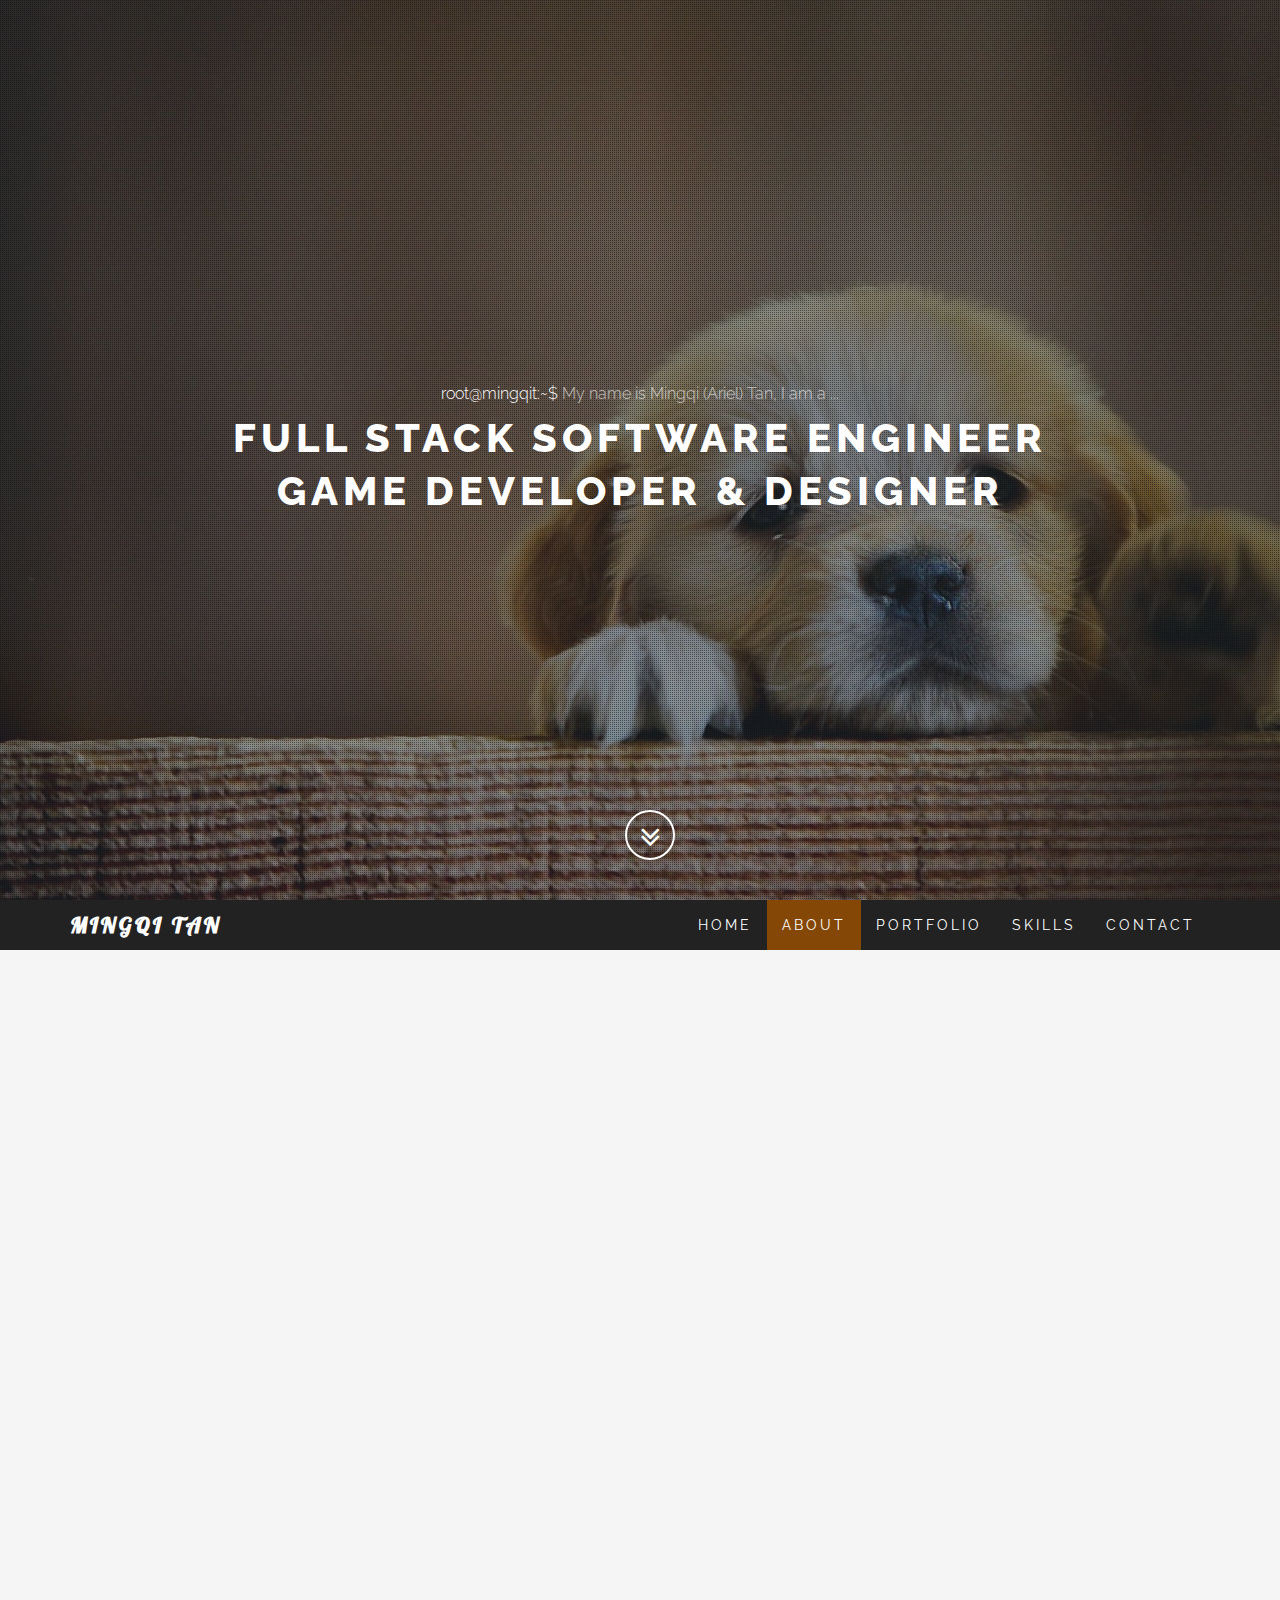
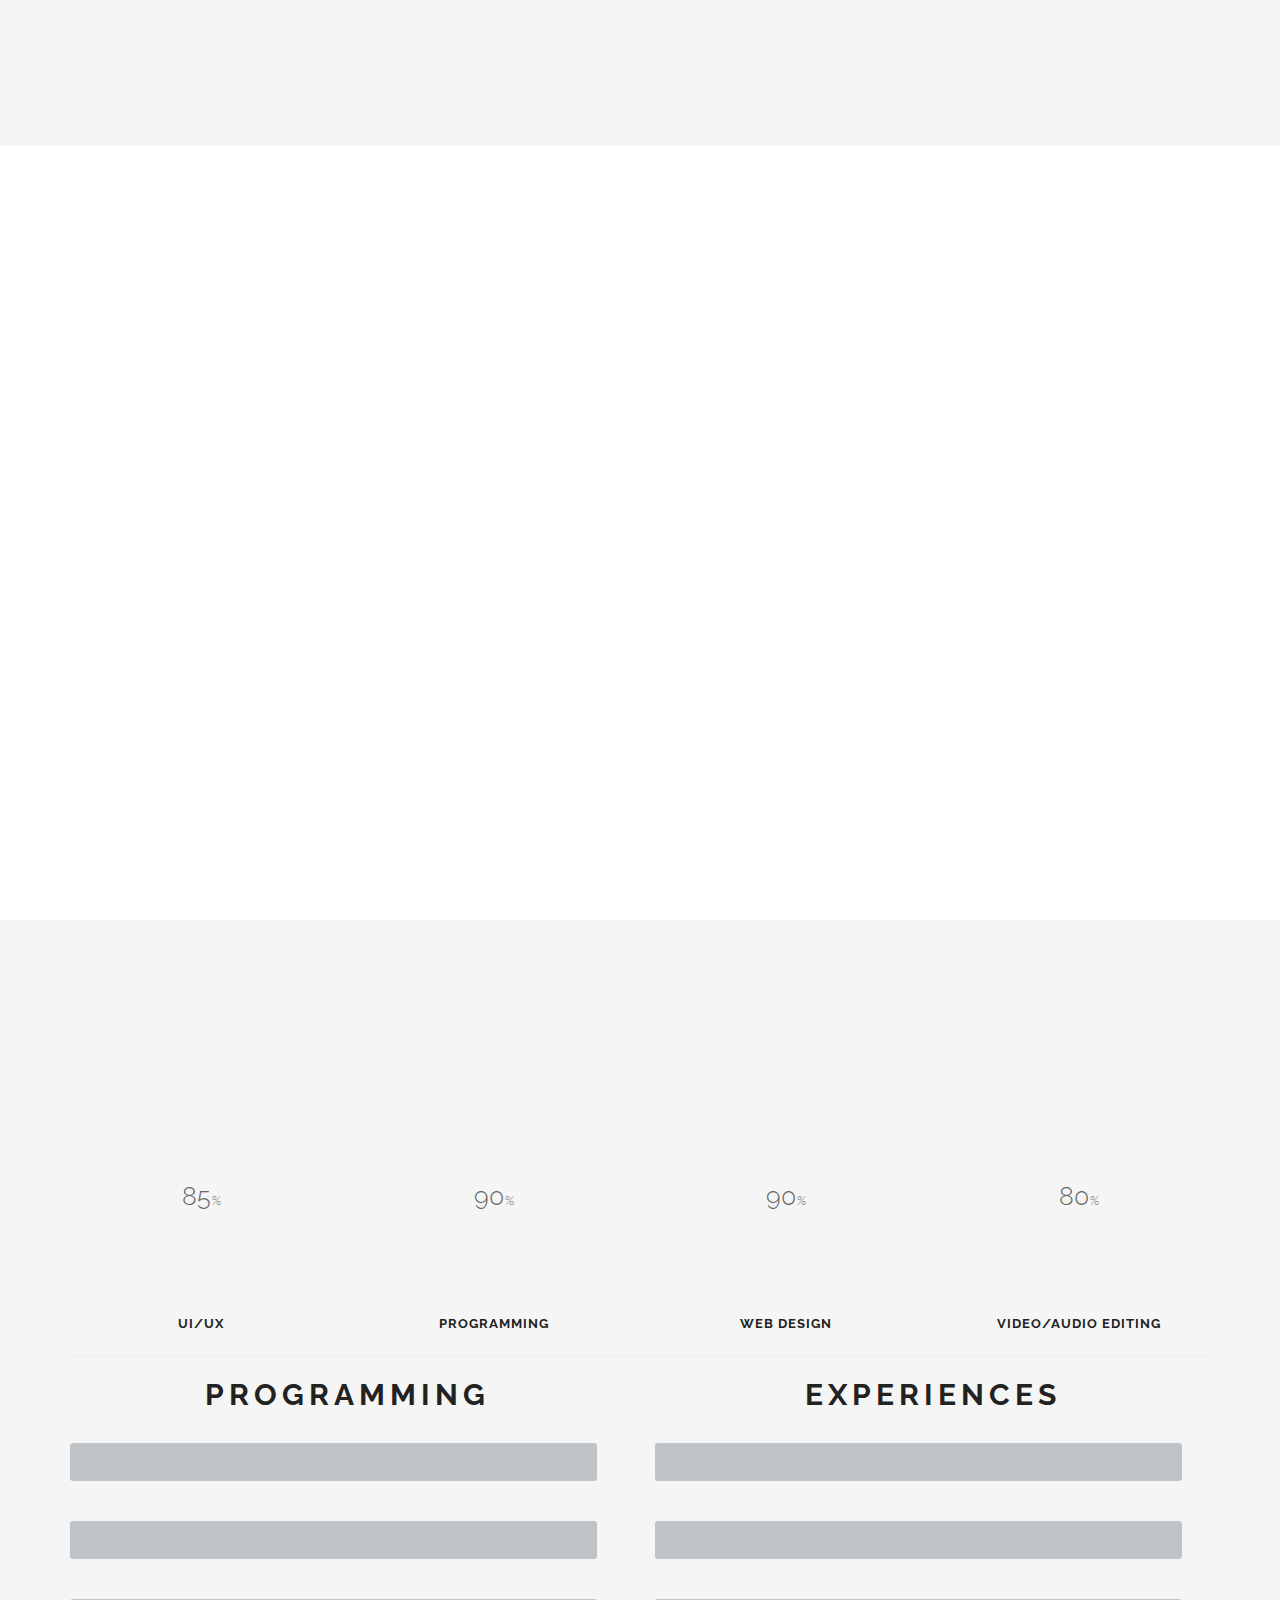
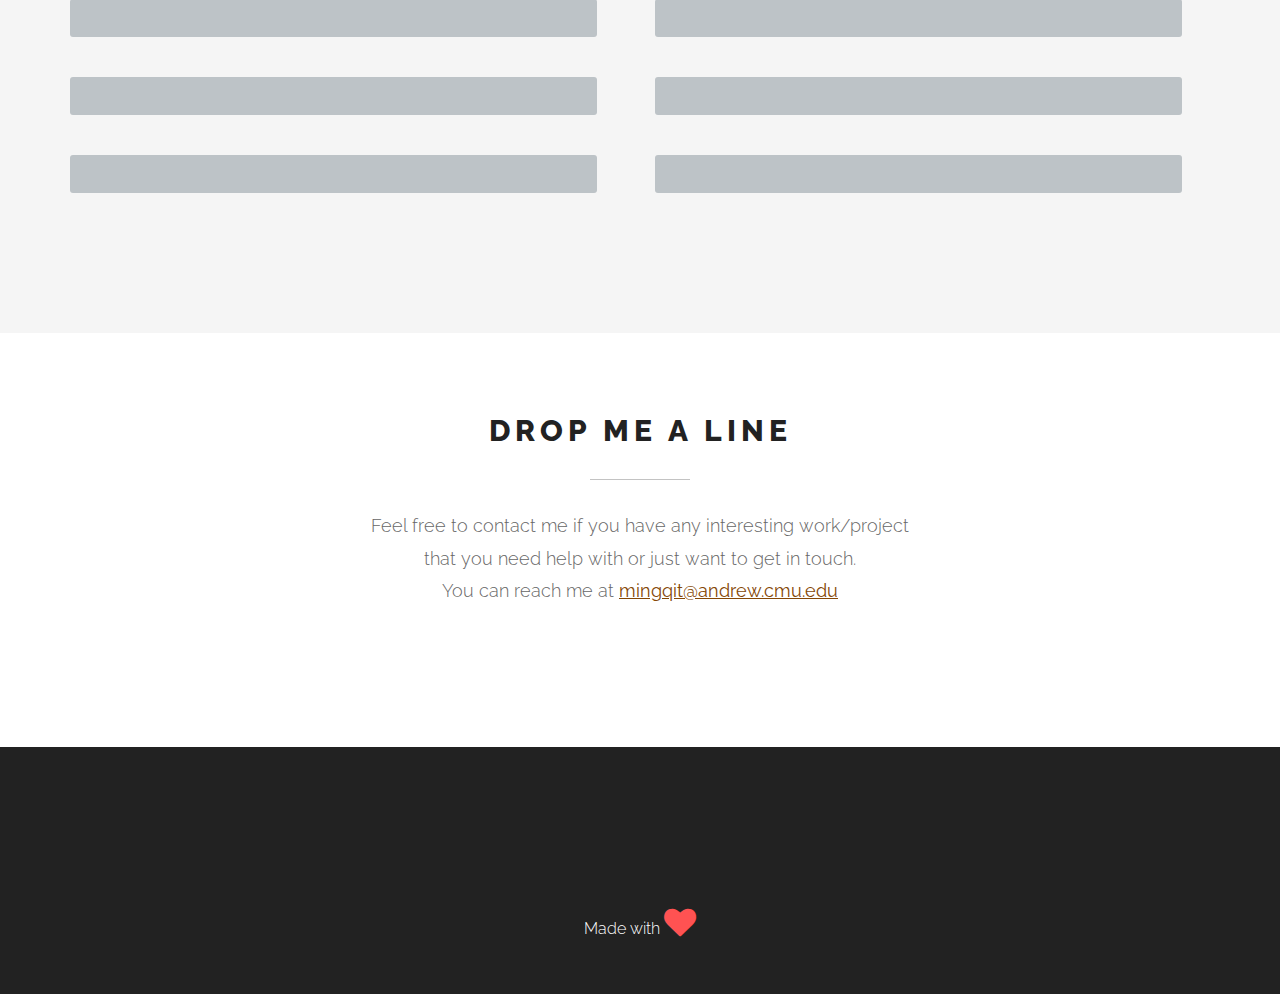
==== commit d9f44530: "Update index.html" ====
--- a/index.html
+++ b/index.html
@@ -540,8 +540,8 @@
 				</div>
 				<!-- .row -->
 				<div class="col-sm-6 col-md-3 text-center">
-					<span data-percent="70" class="chart easyPieChart">
-          		<span class="percent">70</span>
+					<span data-percent="85" class="chart easyPieChart">
+          		<span class="percent">85</span>
 					</span>
 					<h3 class="text-center">UI/UX</h3>
 				</div>
@@ -552,8 +552,8 @@
 					<h3 class="text-center">Programming</h3>
 				</div>
 				<div class="col-sm-6 col-md-3 text-center">
-					<span data-percent="70" class="chart easyPieChart">
-            	<span class="percent">75</span>
+					<span data-percent="90" class="chart easyPieChart">
+            	<span class="percent">90</span>
 					</span>
 					<h3 class="text-center">Web Design</h3>
 				</div>
@@ -561,7 +561,7 @@
 					<span data-percent="80" class="chart easyPieChart">
           		<span class="percent">80</span>
 					</span>
-					<h3 class="text-center">Movie Editing</h3>
+					<h3 class="text-center">Video/Audio Editing</h3>
 				</div>
 				<div class="col-xs-12">
 					<hr>
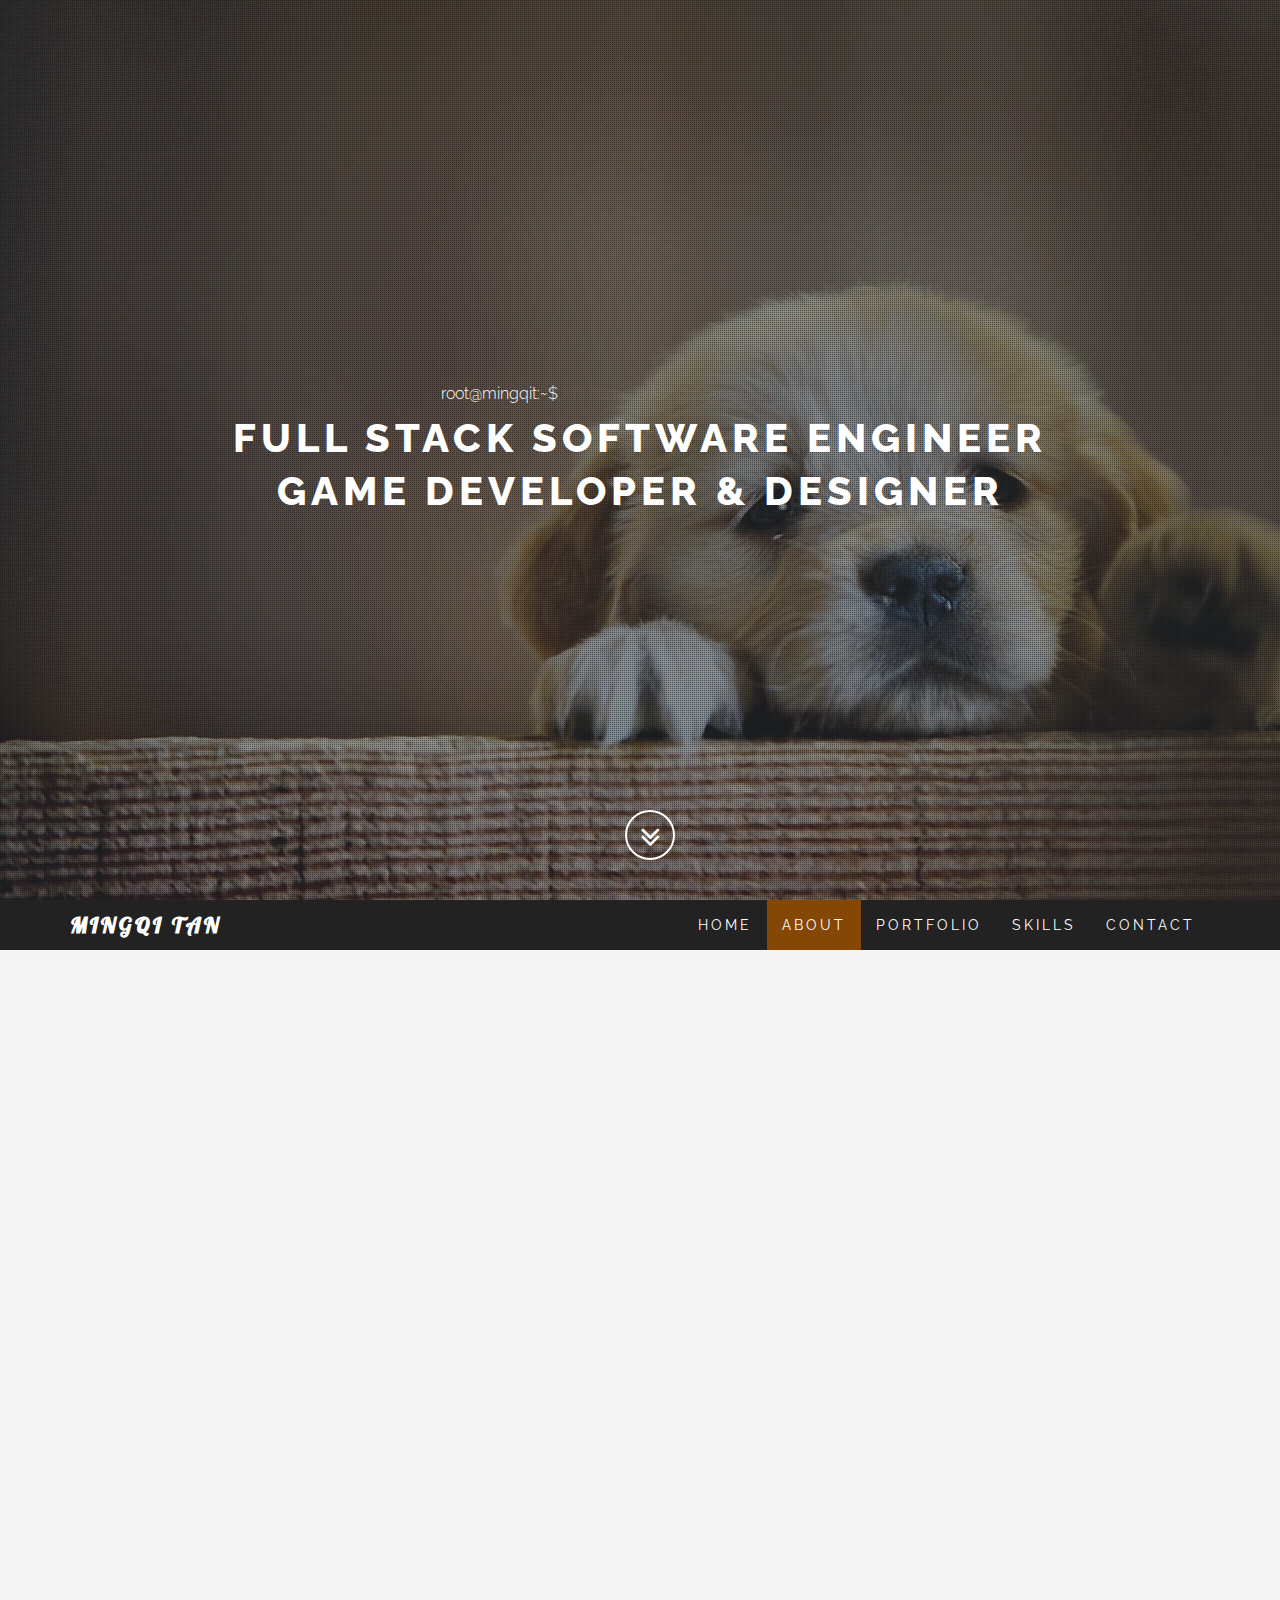
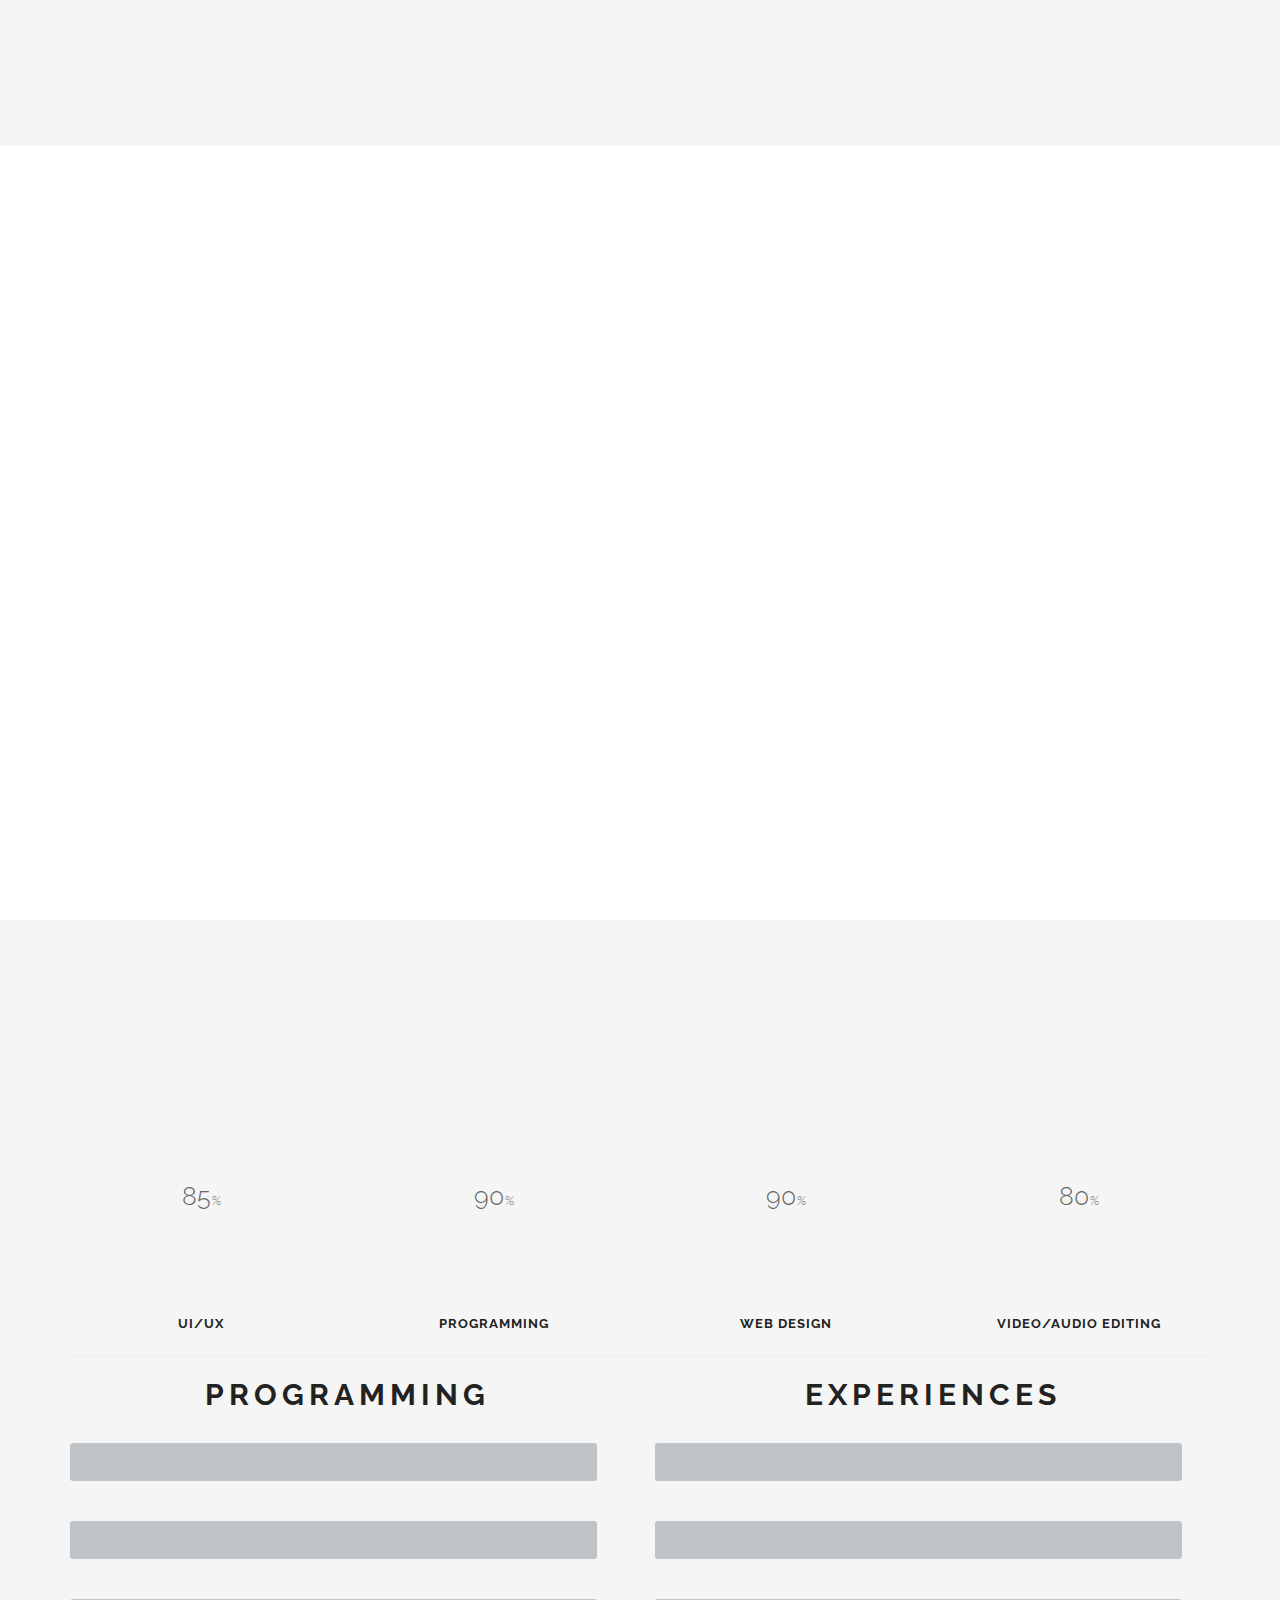
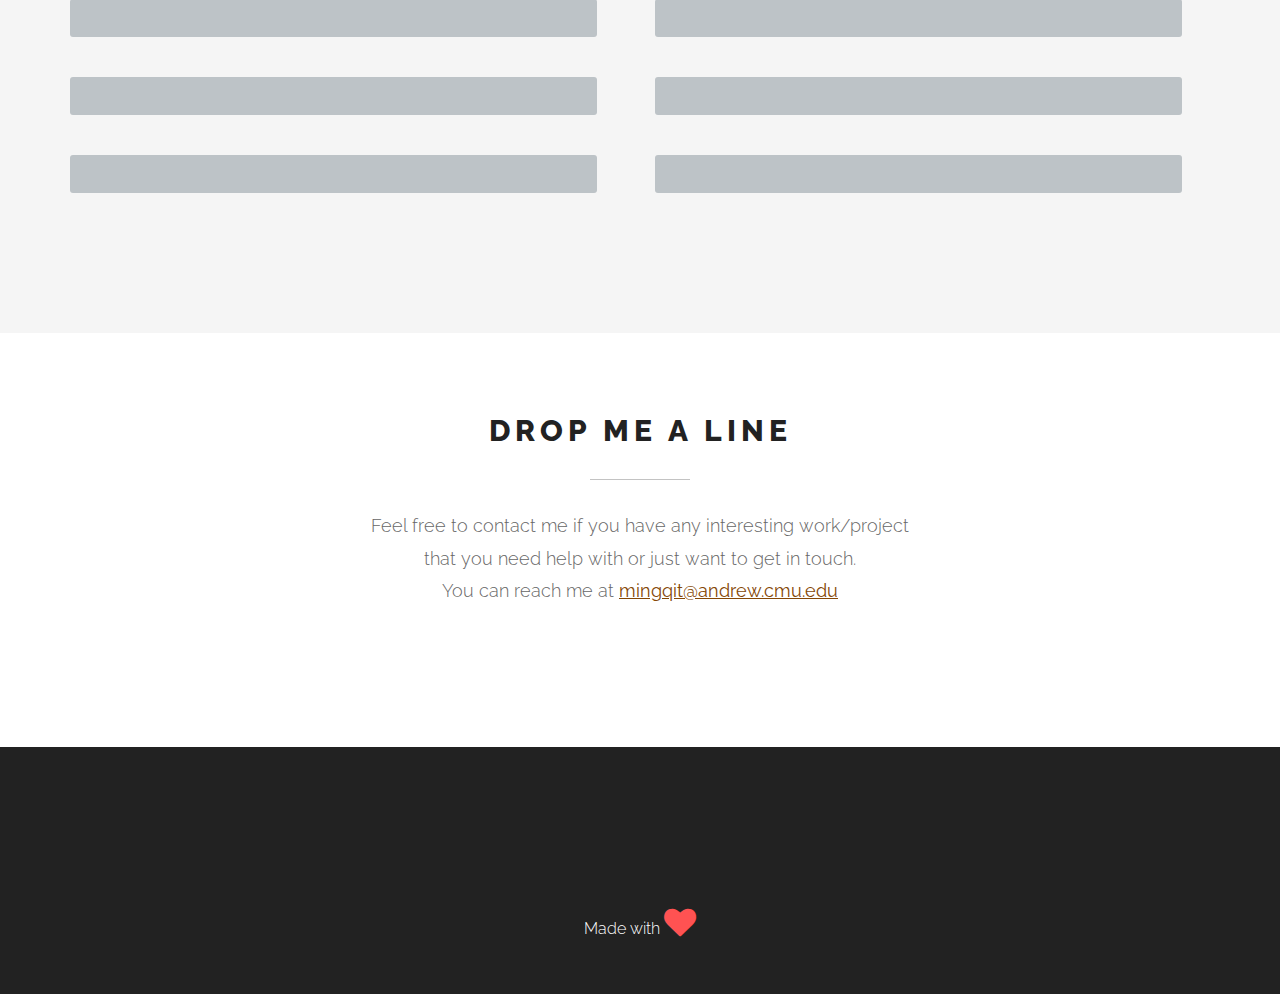
==== commit 4e268cf3: "Update index.html" ====
--- a/index.html
+++ b/index.html
@@ -204,7 +204,7 @@
 						<div class="iconbox-text">
 							<h3 class="iconbox-title">Questions?</h3>
 							<div class="iconbox-desc">
-								You can find my <a href="Mingqi resume.pdf" target="_blank">résumé</a> and <a href="#portfolio">portfolio</a> here. If you are looking for a freelancer, you can find my <a href="#contact">contact</a> information here.
+								You can find my <a href="Mingqi resume.pdf.pdf" target="_blank">résumé</a> and <a href="#portfolio">portfolio</a> here. If you are looking for a freelancer, you can find my <a href="#contact">contact</a> information here.
 							</div>
 						</div>
 
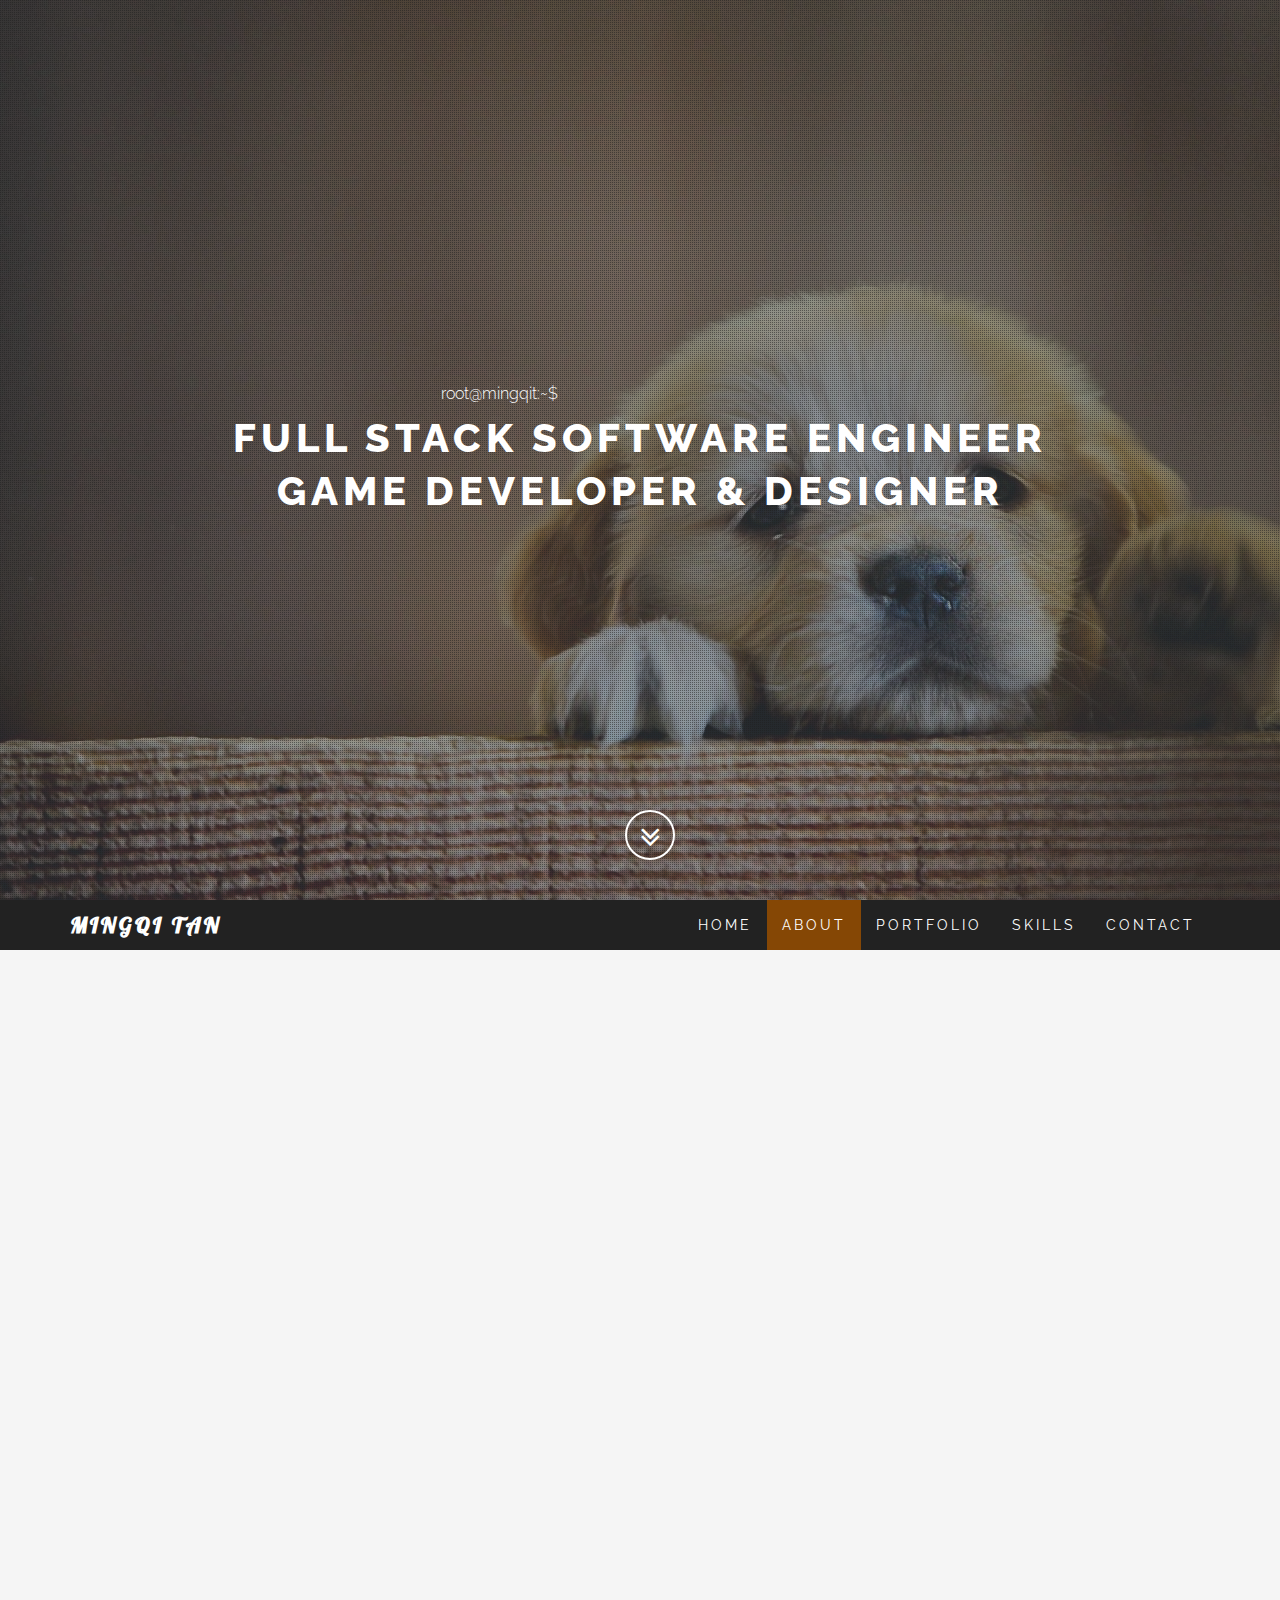
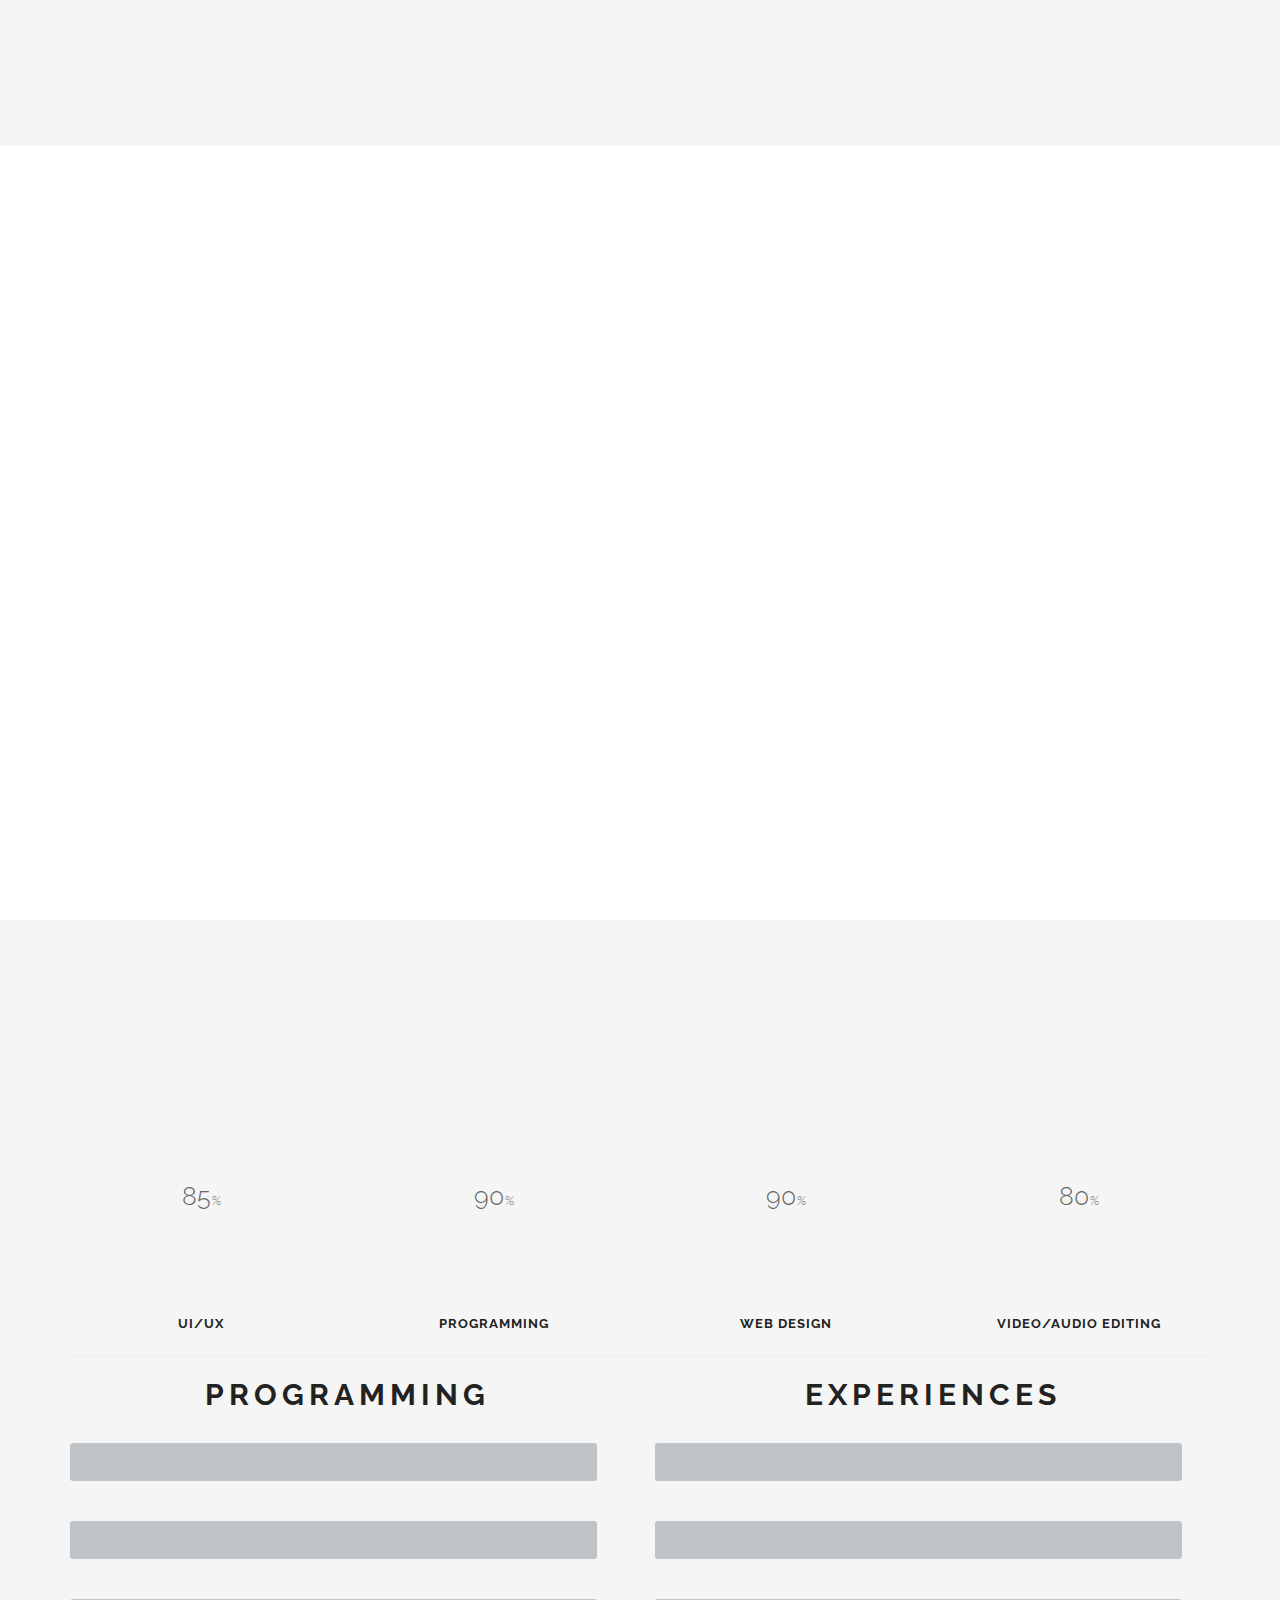
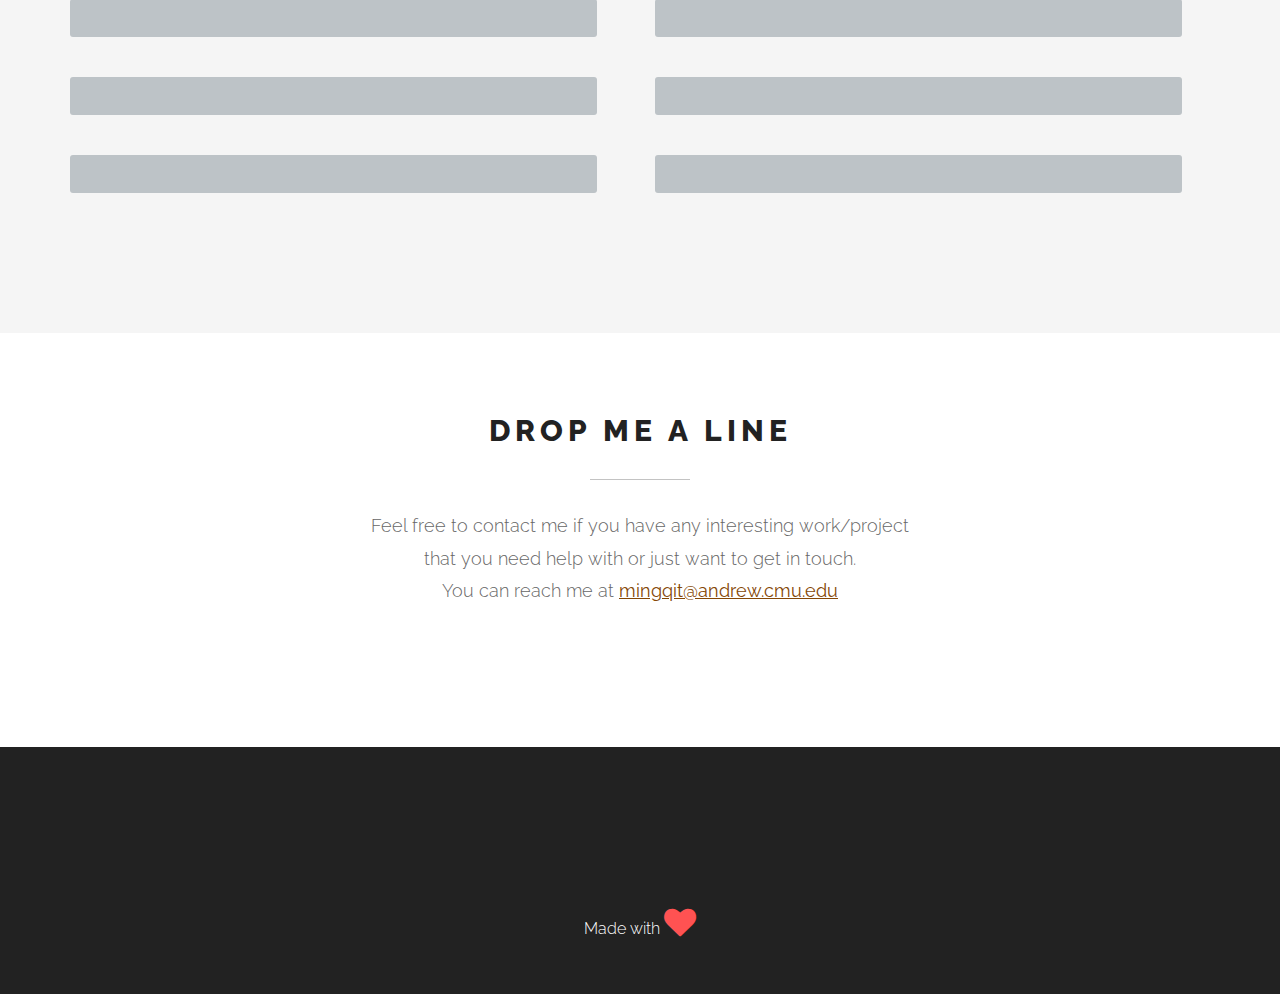
==== commit b614a94c: "Update index.html" ====
--- a/index.html
+++ b/index.html
@@ -204,7 +204,7 @@
 						<div class="iconbox-text">
 							<h3 class="iconbox-title">Questions?</h3>
 							<div class="iconbox-desc">
-								You can find my <a href="Mingqi resume.pdf.pdf" target="_blank">résumé</a> and <a href="#portfolio">portfolio</a> here. If you are looking for a freelancer, you can find my <a href="#contact">contact</a> information here.
+								You can find my <a href="resumeLatest.pdf" target="_blank">résumé</a> and <a href="#portfolio">portfolio</a> here. If you are looking for a freelancer, you can find my <a href="#contact">contact</a> information here.
 							</div>
 						</div>
 
@@ -694,7 +694,7 @@
 						<li><a href="https://github.com/Ruby0412" target="_blank" class="wow fadeInUp" data-wow-delay=".2s"><i class="fa fa-4x fa-github"></i></a></li>
 						<li><a href="https://www.linkedin.com/in/tan-mingqi-0412/" target="_blank" class="wow fadeInUp" data-wow-delay=".3s"><i class="fa fa-4x fa-linkedin-square"></i></a></li>
 						<li><a href="https://www.etc.cmu.edu/blog/author/mingqit/" target="_blank" class="wow fadeInUp" data-wow-delay=".4s"><i class="fa fa-4x fa-wordpress"></i></a></li>
-						<li><a href="Mingqi resume.pdf" target="_blank" class="wow fadeInUp" data-wow-delay=".5s"><i class="fa fa-4x fa-clipboard"></i></a></li>
+						<li><a href="resumeLatest.pdf" target="_blank" class="wow fadeInUp" data-wow-delay=".5s"><i class="fa fa-4x fa-clipboard"></i></a></li>
 					</ul>
 
 					<p class="heart">
